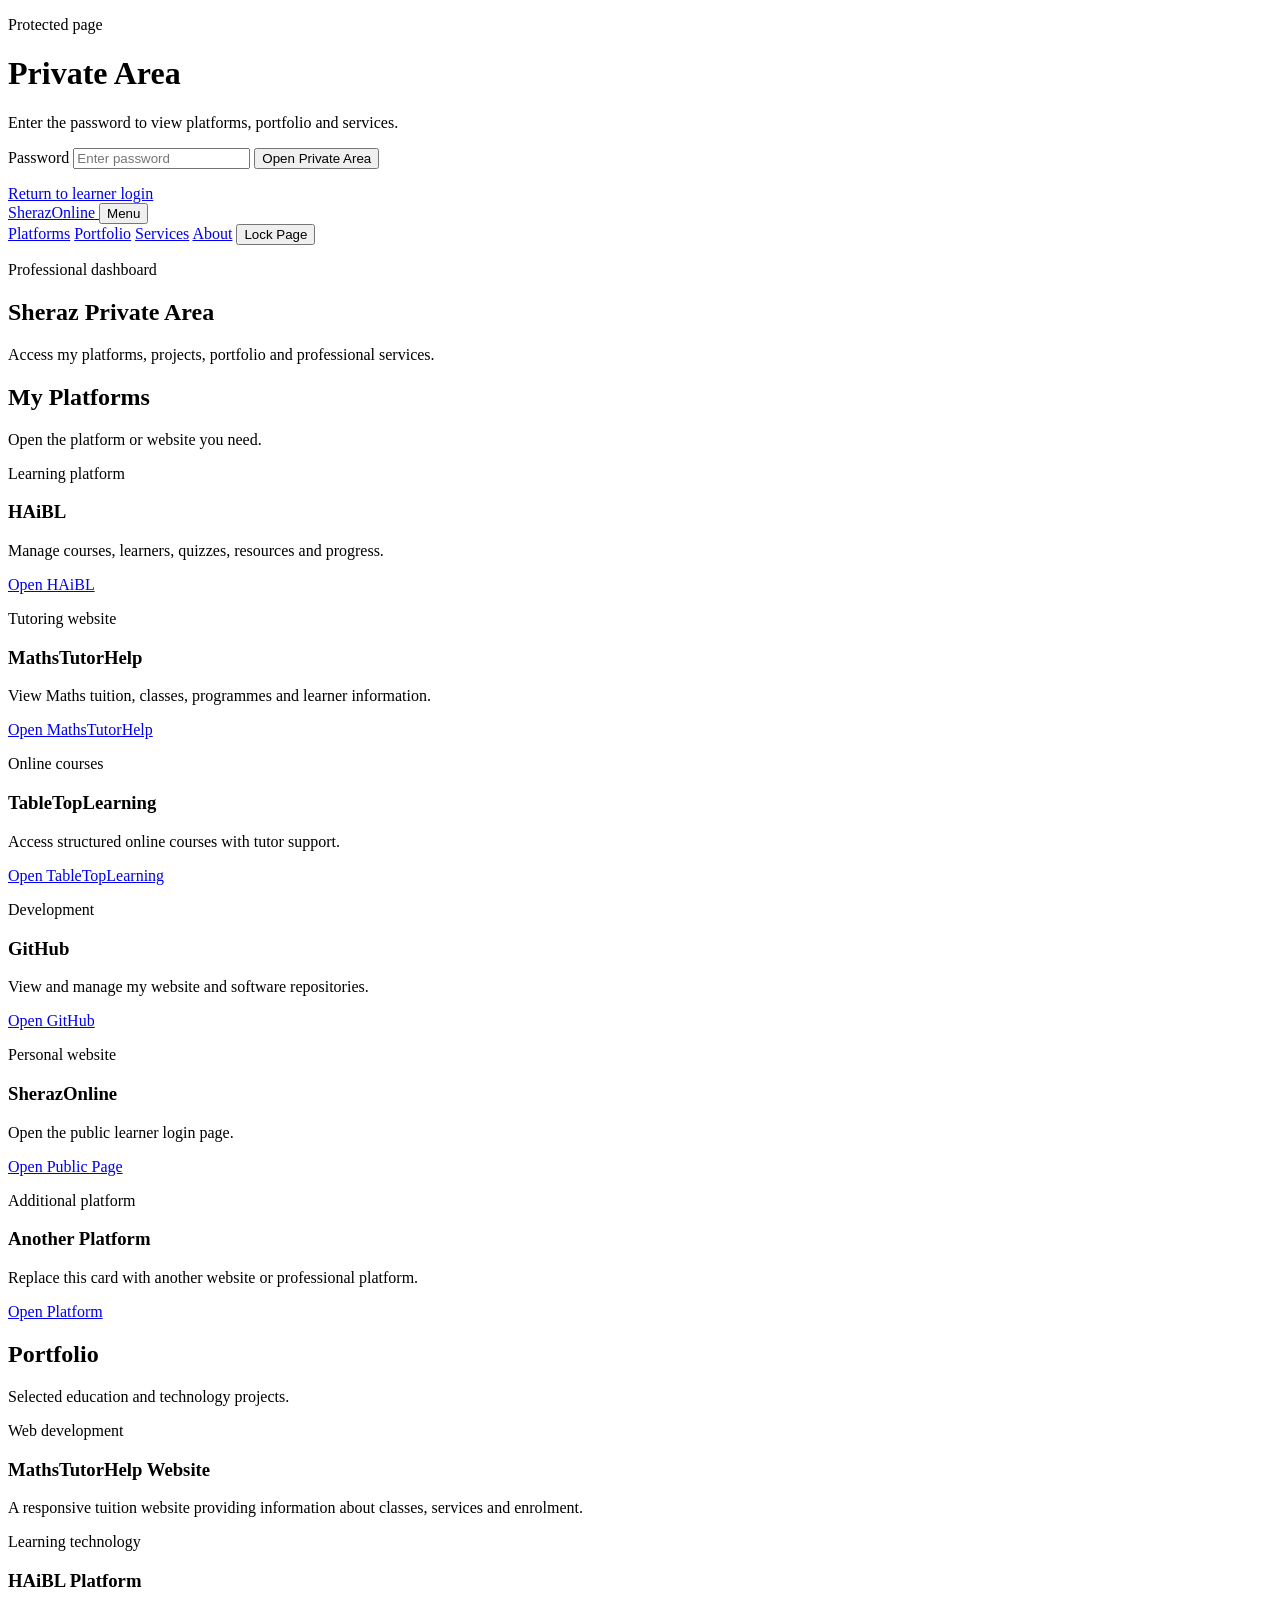
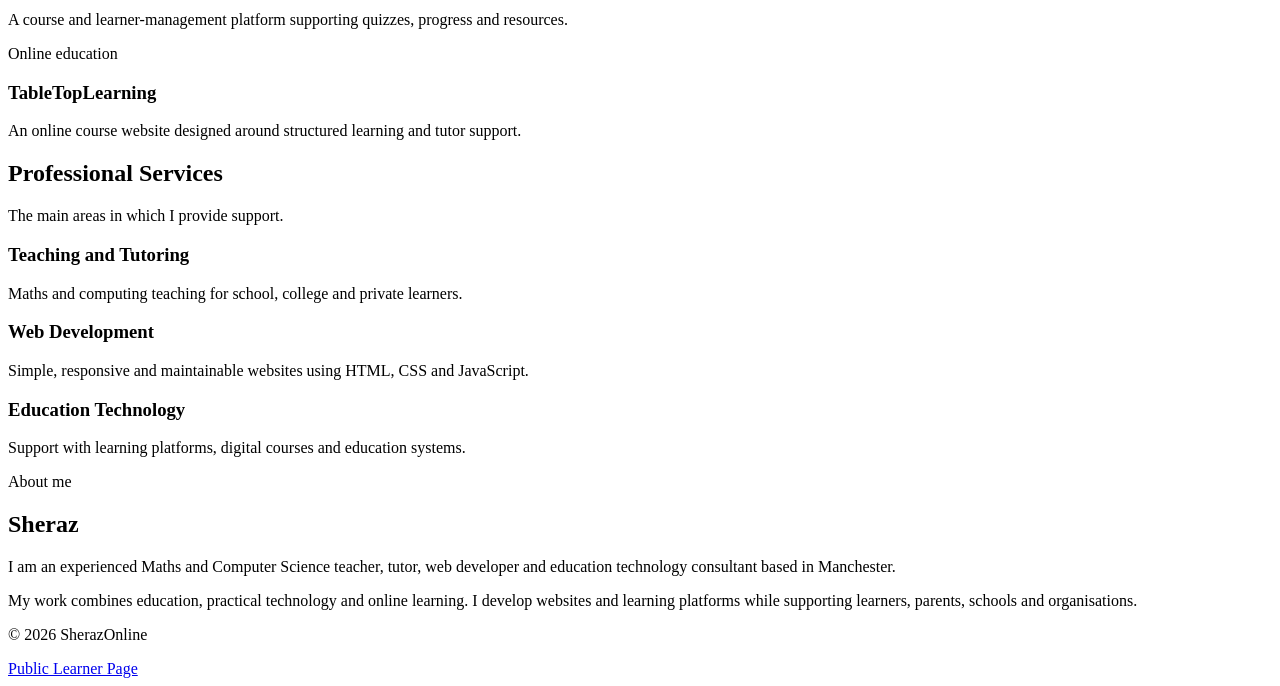
==== private.html @ 9cea423e "Create private.html" ====
<!DOCTYPE html>
<html lang="en-GB">
<head>
    <!-- Sets the character format -->
    <meta charset="UTF-8">

    <!-- Makes the page responsive -->
    <meta name="viewport" content="width=device-width, initial-scale=1.0">

    <!-- Prevents search engines from listing this page -->
    <meta name="robots" content="noindex, nofollow">

    <!-- Browser tab title -->
    <title>Private Area | SherazOnline</title>

    <!-- Connects this page to the shared CSS file -->
    <link rel="stylesheet" href="css/style.css">

    <!-- Loads the password JavaScript -->
    <script src="js/main.js" defer></script>
</head>

<body class="private-page">

    <!-- Password screen shown before access is granted -->
    <main id="password-screen" class="password-screen">

        <div class="password-box">

            <p class="small-heading">Protected page</p>

            <h1>Private Area</h1>

            <p>
                Enter the password to view platforms, portfolio and services.
            </p>

            <!-- Password input -->
            <label for="password">Password</label>

            <input
                id="password"
                type="password"
                placeholder="Enter password"
                autocomplete="current-password"
            >

            <!-- Password submit button -->
            <button id="login-button" class="button full-button" type="button">
                Open Private Area
            </button>

            <!-- Error messages appear here -->
            <p id="password-message" class="error-message" aria-live="polite"></p>

            <!-- Returns to the public learner page -->
            <a class="text-link" href="index.html">
                Return to learner login
            </a>

        </div>

    </main>

    <!-- Private content hidden until password is correct -->
    <div id="private-content" class="private-content">

        <!-- Private page header -->
        <header class="site-header">
            <div class="container header-content">

                <a class="logo" href="private.html">
                    SherazOnline
                </a>

                <!-- Mobile navigation button -->
                <button
                    class="menu-button"
                    type="button"
                    aria-expanded="false"
                    aria-controls="private-menu"
                >
                    Menu
                </button>

                <!-- Private page navigation -->
                <nav
                    id="private-menu"
                    class="main-menu"
                    aria-label="Private navigation"
                >
                    <a href="#platforms">Platforms</a>
                    <a href="#portfolio">Portfolio</a>
                    <a href="#services">Services</a>
                    <a href="#about">About</a>

                    <!-- Locks the page again -->
                    <button
                        id="logout-button"
                        class="nav-button"
                        type="button"
                    >
                        Lock Page
                    </button>
                </nav>

            </div>
        </header>

        <main>

            <!-- Private page introduction -->
            <section class="hero private-hero">
                <div class="container">
                    <p class="small-heading">Professional dashboard</p>

                    <h1>Sheraz Private Area</h1>

                    <p class="hero-text">
                        Access my platforms, projects, portfolio and
                        professional services.
                    </p>
                </div>
            </section>

            <!-- Platform login cards -->
            <section id="platforms" class="section">
                <div class="container">

                    <div class="section-heading">
                        <h2>My Platforms</h2>

                        <p>
                            Open the platform or website you need.
                        </p>
                    </div>

                    <div class="card-grid">

                        <!-- HAiBL card -->
                        <article class="card">
                            <p class="card-label">Learning platform</p>

                            <h3>HAiBL</h3>

                            <p>
                                Manage courses, learners, quizzes, resources
                                and progress.
                            </p>

                            <a
                                class="button"
                                href="https://hai-bl.com"
                                target="_blank"
                                rel="noopener noreferrer"
                            >
                                Open HAiBL
                            </a>
                        </article>

                        <!-- MathsTutorHelp card -->
                        <article class="card">
                            <p class="card-label">Tutoring website</p>

                            <h3>MathsTutorHelp</h3>

                            <p>
                                View Maths tuition, classes, programmes and
                                learner information.
                            </p>

                            <a
                                class="button"
                                href="https://mathstutorhelp.com"
                                target="_blank"
                                rel="noopener noreferrer"
                            >
                                Open MathsTutorHelp
                            </a>
                        </article>

                        <!-- TableTopLearning card -->
                        <article class="card">
                            <p class="card-label">Online courses</p>

                            <h3>TableTopLearning</h3>

                            <p>
                                Access structured online courses with tutor
                                support.
                            </p>

                            <!-- Replace this with the final website link -->
                            <a
                                class="button"
                                href="#"
                            >
                                Open TableTopLearning
                            </a>
                        </article>

                        <!-- GitHub card -->
                        <article class="card">
                            <p class="card-label">Development</p>

                            <h3>GitHub</h3>

                            <p>
                                View and manage my website and software
                                repositories.
                            </p>

                            <a
                                class="button"
                                href="https://github.com/zaktec"
                                target="_blank"
                                rel="noopener noreferrer"
                            >
                                Open GitHub
                            </a>
                        </article>

                        <!-- SherazOnline card -->
                        <article class="card">
                            <p class="card-label">Personal website</p>

                            <h3>SherazOnline</h3>

                            <p>
                                Open the public learner login page.
                            </p>

                            <a class="button" href="index.html">
                                Open Public Page
                            </a>
                        </article>

                        <!-- Add another platform card here -->
                        <article class="card">
                            <p class="card-label">Additional platform</p>

                            <h3>Another Platform</h3>

                            <p>
                                Replace this card with another website or
                                professional platform.
                            </p>

                            <a class="button" href="#">
                                Open Platform
                            </a>
                        </article>

                    </div>
                </div>
            </section>

            <!-- Portfolio section -->
            <section id="portfolio" class="section alternate-section">
                <div class="container">

                    <div class="section-heading">
                        <h2>Portfolio</h2>

                        <p>
                            Selected education and technology projects.
                        </p>
                    </div>

                    <div class="card-grid">

                        <!-- Portfolio project one -->
                        <article class="card">
                            <p class="card-label">Web development</p>

                            <h3>MathsTutorHelp Website</h3>

                            <p>
                                A responsive tuition website providing
                                information about classes, services and
                                enrolment.
                            </p>
                        </article>

                        <!-- Portfolio project two -->
                        <article class="card">
                            <p class="card-label">Learning technology</p>

                            <h3>HAiBL Platform</h3>

                            <p>
                                A course and learner-management platform
                                supporting quizzes, progress and resources.
                            </p>
                        </article>

                        <!-- Portfolio project three -->
                        <article class="card">
                            <p class="card-label">Online education</p>

                            <h3>TableTopLearning</h3>

                            <p>
                                An online course website designed around
                                structured learning and tutor support.
                            </p>
                        </article>

                    </div>
                </div>
            </section>

            <!-- Services section -->
            <section id="services" class="section">
                <div class="container">

                    <div class="section-heading">
                        <h2>Professional Services</h2>

                        <p>
                            The main areas in which I provide support.
                        </p>
                    </div>

                    <div class="card-grid">

                        <!-- Teaching service -->
                        <article class="card">
                            <h3>Teaching and Tutoring</h3>

                            <p>
                                Maths and computing teaching for school,
                                college and private learners.
                            </p>
                        </article>

                        <!-- Development service -->
                        <article class="card">
                            <h3>Web Development</h3>

                            <p>
                                Simple, responsive and maintainable websites
                                using HTML, CSS and JavaScript.
                            </p>
                        </article>

                        <!-- Consultancy service -->
                        <article class="card">
                            <h3>Education Technology</h3>

                            <p>
                                Support with learning platforms, digital
                                courses and education systems.
                            </p>
                        </article>

                    </div>
                </div>
            </section>

            <!-- About section at the bottom -->
            <section id="about" class="section alternate-section">
                <div class="container narrow-container centre-text">

                    <p class="small-heading">About me</p>

                    <h2>Sheraz</h2>

                    <p>
                        I am an experienced Maths and Computer Science teacher,
                        tutor, web developer and education technology
                        consultant based in Manchester.
                    </p>

                    <p>
                        My work combines education, practical technology and
                        online learning. I develop websites and learning
                        platforms while supporting learners, parents, schools
                        and organisations.
                    </p>

                </div>
            </section>

        </main>

        <!-- Private page footer -->
        <footer class="site-footer">
            <div class="container footer-content">
                <p>&copy; 2026 SherazOnline</p>

                <a href="index.html">Public Learner Page</a>
            </div>
        </footer>

    </div>

</body>
</html>
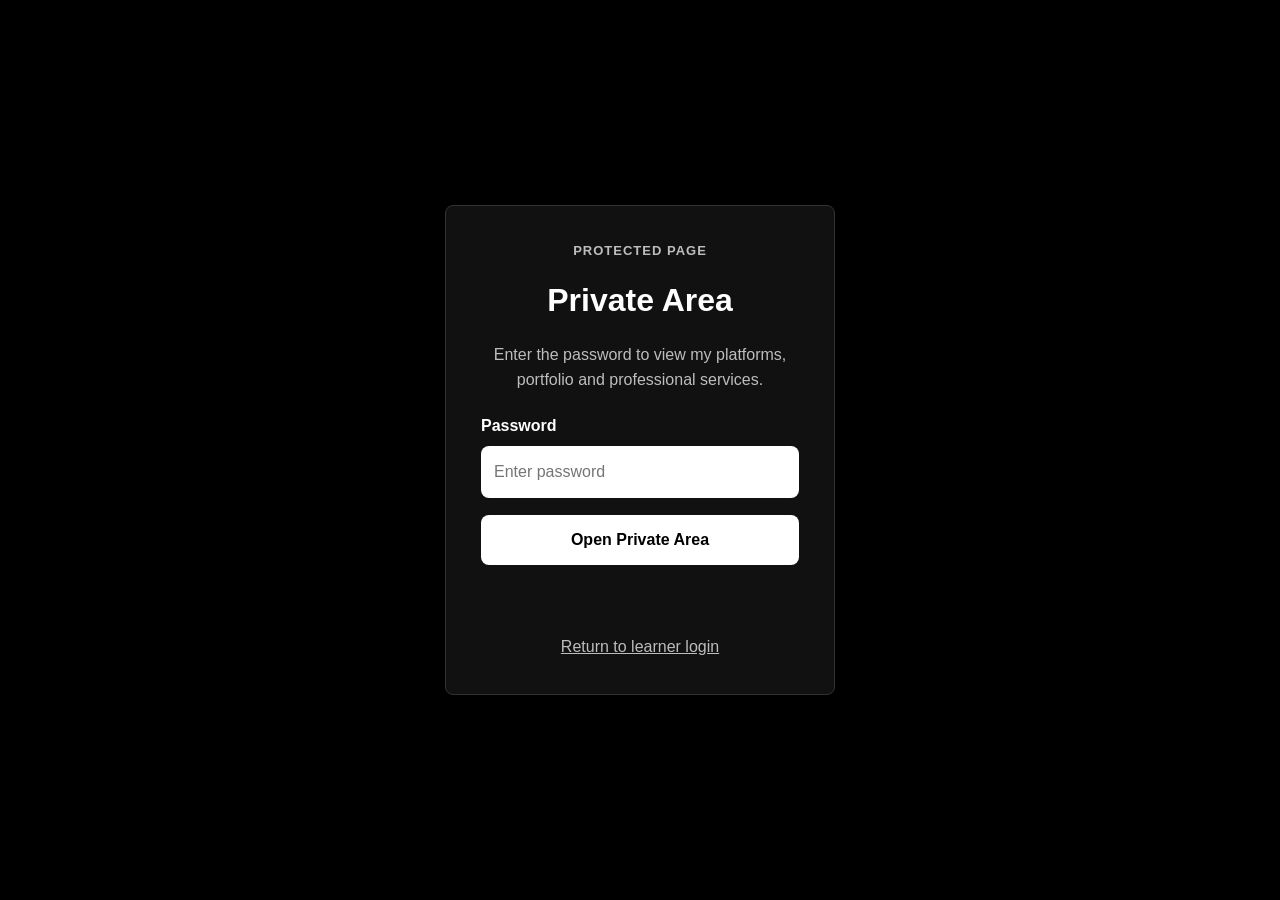
==== commit 89850f31: "Update private.html" ====
--- a/private.html
+++ b/private.html
@@ -1,43 +1,51 @@
 <!DOCTYPE html>
 <html lang="en-GB">
+
 <head>
-    <!-- Sets the character format -->
+    <!-- Sets the character format used by the page -->
     <meta charset="UTF-8">
 
-    <!-- Makes the page responsive -->
+    <!-- Makes the page responsive on phones and tablets -->
     <meta name="viewport" content="width=device-width, initial-scale=1.0">
 
-    <!-- Prevents search engines from listing this page -->
+    <!-- Asks search engines not to show this private page -->
     <meta name="robots" content="noindex, nofollow">
 
     <!-- Browser tab title -->
     <title>Private Area | SherazOnline</title>
 
     <!-- Connects this page to the shared CSS file -->
-    <link rel="stylesheet" href="css/style.css">
-
-    <!-- Loads the password JavaScript -->
-    <script src="js/main.js" defer></script>
+    <link rel="stylesheet" href="./css/style.css">
+
+    <!-- Loads the password and mobile-menu JavaScript -->
+    <script src="./js/main.js" defer></script>
 </head>
 
 <body class="private-page">
 
-    <!-- Password screen shown before access is granted -->
+    <!-- ==================================================
+         PASSWORD SCREEN
+         This appears before the private content is opened.
+         ================================================== -->
+
     <main id="password-screen" class="password-screen">
 
         <div class="password-box">
 
+            <!-- Small heading above the main title -->
             <p class="small-heading">Protected page</p>
 
             <h1>Private Area</h1>
 
             <p>
-                Enter the password to view platforms, portfolio and services.
+                Enter the password to view my platforms,
+                portfolio and professional services.
             </p>
 
+            <!-- Label connected to the password field -->
+            <label for="password">Password</label>
+
             <!-- Password input -->
-            <label for="password">Password</label>
-
             <input
                 id="password"
                 type="password"
@@ -45,13 +53,21 @@
                 autocomplete="current-password"
             >
 
-            <!-- Password submit button -->
-            <button id="login-button" class="button full-button" type="button">
+            <!-- Runs the password check from main.js -->
+            <button
+                id="login-button"
+                class="button full-button"
+                type="button"
+            >
                 Open Private Area
             </button>
 
-            <!-- Error messages appear here -->
-            <p id="password-message" class="error-message" aria-live="polite"></p>
+            <!-- Password error messages appear here -->
+            <p
+                id="password-message"
+                class="error-message"
+                aria-live="polite"
+            ></p>
 
             <!-- Returns to the public learner page -->
             <a class="text-link" href="index.html">
@@ -62,13 +78,20 @@
 
     </main>
 
-    <!-- Private content hidden until password is correct -->
+
+    <!-- ==================================================
+         PRIVATE CONTENT
+         JavaScript reveals this after the correct password.
+         ================================================== -->
+
     <div id="private-content" class="private-content">
 
-        <!-- Private page header -->
+        <!-- Website header -->
         <header class="site-header">
+
             <div class="container header-content">
 
+                <!-- Website name -->
                 <a class="logo" href="private.html">
                     SherazOnline
                 </a>
@@ -83,18 +106,22 @@
                     Menu
                 </button>
 
-                <!-- Private page navigation -->
+                <!-- Private-page navigation -->
                 <nav
                     id="private-menu"
                     class="main-menu"
                     aria-label="Private navigation"
                 >
+                    <!-- Goes back to the public homepage -->
+                    <a href="index.html">Home</a>
+
+                    <!-- Moves to sections on this page -->
                     <a href="#platforms">Platforms</a>
                     <a href="#portfolio">Portfolio</a>
                     <a href="#services">Services</a>
                     <a href="#about">About</a>
 
-                    <!-- Locks the page again -->
+                    <!-- Locks the private page again -->
                     <button
                         id="logout-button"
                         class="nav-button"
@@ -105,47 +132,434 @@
                 </nav>
 
             </div>
+
         </header>
 
+
         <main>
 
-            <!-- Private page introduction -->
+            <!-- ==================================================
+                 PAGE INTRODUCTION
+                 ================================================== -->
+
             <section class="hero private-hero">
+
                 <div class="container">
-                    <p class="small-heading">Professional dashboard</p>
+
+                    <p class="small-heading">
+                        Professional dashboard
+                    </p>
 
                     <h1>Sheraz Private Area</h1>
 
                     <p class="hero-text">
-                        Access my platforms, projects, portfolio and
-                        professional services.
+                        Access my platforms, websites, portfolio
+                        and professional services.
                     </p>
+
                 </div>
+
             </section>
 
-            <!-- Platform login cards -->
+
+            <!-- ==================================================
+                 PLATFORM CARDS
+                 Every card has a login button and website button.
+                 ================================================== -->
+
             <section id="platforms" class="section">
+
                 <div class="container">
 
                     <div class="section-heading">
+
                         <h2>My Platforms</h2>
 
                         <p>
-                            Open the platform or website you need.
+                            Select Login to access an account or
+                            Website to open the public website.
                         </p>
+
                     </div>
 
+
                     <div class="card-grid">
 
-                        <!-- HAiBL card -->
-                        <article class="card">
-                            <p class="card-label">Learning platform</p>
+                        <!-- ==============================
+                             HAiBL PLATFORM
+                             ============================== -->
+
+                        <article class="card">
+
+                            <p class="card-label">
+                                Learning platform
+                            </p>
 
                             <h3>HAiBL</h3>
 
                             <p>
-                                Manage courses, learners, quizzes, resources
-                                and progress.
+                                Courses, learner accounts, quizzes,
+                                resources and progress management.
+                            </p>
+
+                            <div class="card-actions">
+
+                                <!-- Opens the HAiBL login page -->
+                                <a
+                                    class="button"
+                                    href="https://hai-bl.com/login"
+                                    target="_blank"
+                                    rel="noopener noreferrer"
+                                >
+                                    Login
+                                </a>
+
+                                <!-- Opens the public HAiBL website -->
+                                <a
+                                    class="button button-secondary"
+                                    href="https://hai-bl.com"
+                                    target="_blank"
+                                    rel="noopener noreferrer"
+                                >
+                                    Website
+                                </a>
+
+                            </div>
+
+                        </article>
+
+
+                        <!-- ==============================
+                             MATHSTUTORHELP PLATFORM
+                             ============================== -->
+
+                        <article class="card">
+
+                            <p class="card-label">
+                                Maths tuition
+                            </p>
+
+                            <h3>MathsTutorHelp</h3>
+
+                            <p>
+                                Maths tuition, group classes,
+                                revision programmes and learner support.
+                            </p>
+
+                            <div class="card-actions">
+
+                                <!-- Learners log in through HAiBL -->
+                                <a
+                                    class="button"
+                                    href="https://hai-bl.com/login"
+                                    target="_blank"
+                                    rel="noopener noreferrer"
+                                >
+                                    Login
+                                </a>
+
+                                <!-- Opens MathsTutorHelp -->
+                                <a
+                                    class="button button-secondary"
+                                    href="https://mathstutorhelp.com"
+                                    target="_blank"
+                                    rel="noopener noreferrer"
+                                >
+                                    Website
+                                </a>
+
+                            </div>
+
+                        </article>
+
+
+                        <!-- ==============================
+                             TABLETOPLEARNING PLATFORM
+                             ============================== -->
+
+                        <article class="card">
+
+                            <p class="card-label">
+                                Online courses
+                            </p>
+
+                            <h3>TableTopLearning</h3>
+
+                            <p>
+                                Structured online courses with
+                                practical tutor support.
+                            </p>
+
+                            <div class="card-actions">
+
+                                <!-- Change this when its final login URL is known -->
+                                <a
+                                    class="button"
+                                    href="https://hai-bl.com/login"
+                                    target="_blank"
+                                    rel="noopener noreferrer"
+                                >
+                                    Login
+                                </a>
+
+                                <!-- Change this if the final domain is different -->
+                                <a
+                                    class="button button-secondary"
+                                    href="https://tabletoplearning.com"
+                                    target="_blank"
+                                    rel="noopener noreferrer"
+                                >
+                                    Website
+                                </a>
+
+                            </div>
+
+                        </article>
+
+
+                        <!-- ==============================
+                             ZAKTEC SOLUTIONS PLATFORM
+                             ============================== -->
+
+                        <article class="card">
+
+                            <p class="card-label">
+                                Technology services
+                            </p>
+
+                            <h3>Zaktec Solutions</h3>
+
+                            <p>
+                                Web development, digital solutions
+                                and technology consultancy.
+                            </p>
+
+                            <div class="card-actions">
+
+                                <!-- Change this if the login address is different -->
+                                <a
+                                    class="button"
+                                    href="https://www.zaktecsolutions.com/login"
+                                    target="_blank"
+                                    rel="noopener noreferrer"
+                                >
+                                    Login
+                                </a>
+
+                                <!-- Opens the Zaktec Solutions website -->
+                                <a
+                                    class="button button-secondary"
+                                    href="https://www.zaktecsolutions.com"
+                                    target="_blank"
+                                    rel="noopener noreferrer"
+                                >
+                                    Website
+                                </a>
+
+                            </div>
+
+                        </article>
+
+
+                        <!-- ==============================
+                             CONNECTMUSLIM PLATFORM
+                             ============================== -->
+
+                        <article class="card">
+
+                            <p class="card-label">
+                                Community platform
+                            </p>
+
+                            <h3>ConnectMuslim</h3>
+
+                            <p>
+                                A community platform for groups,
+                                events, discussions and local connections.
+                            </p>
+
+                            <div class="card-actions">
+
+                                <!-- Change this if the login address is different -->
+                                <a
+                                    class="button"
+                                    href="https://connectmuslim.com/login"
+                                    target="_blank"
+                                    rel="noopener noreferrer"
+                                >
+                                    Login
+                                </a>
+
+                                <!-- Opens the public ConnectMuslim website -->
+                                <a
+                                    class="button button-secondary"
+                                    href="https://connectmuslim.com"
+                                    target="_blank"
+                                    rel="noopener noreferrer"
+                                >
+                                    Website
+                                </a>
+
+                            </div>
+
+                        </article>
+
+
+                        <!-- ==============================
+                             GITHUB PLATFORM
+                             ============================== -->
+
+                        <article class="card">
+
+                            <p class="card-label">
+                                Development
+                            </p>
+
+                            <h3>GitHub</h3>
+
+                            <p>
+                                Source code and repositories for
+                                websites and software projects.
+                            </p>
+
+                            <div class="card-actions">
+
+                                <!-- Opens the GitHub login page -->
+                                <a
+                                    class="button"
+                                    href="https://github.com/login"
+                                    target="_blank"
+                                    rel="noopener noreferrer"
+                                >
+                                    Login
+                                </a>
+
+                                <!-- Opens your GitHub profile -->
+                                <a
+                                    class="button button-secondary"
+                                    href="https://github.com/zaktec"
+                                    target="_blank"
+                                    rel="noopener noreferrer"
+                                >
+                                    Profile
+                                </a>
+
+                            </div>
+
+                        </article>
+
+
+                        <!-- ==============================
+                             SHERAZONLINE PLATFORM
+                             ============================== -->
+
+                        <article class="card">
+
+                            <p class="card-label">
+                                Personal website
+                            </p>
+
+                            <h3>SherazOnline</h3>
+
+                            <p>
+                                My central website for learner access
+                                and professional information.
+                            </p>
+
+                            <div class="card-actions">
+
+                                <!-- Opens this protected page -->
+                                <a
+                                    class="button"
+                                    href="private.html"
+                                >
+                                    Private Area
+                                </a>
+
+                                <!-- Returns to the public homepage -->
+                                <a
+                                    class="button button-secondary"
+                                    href="index.html"
+                                >
+                                    Website
+                                </a>
+
+                            </div>
+
+                        </article>
+
+                    </div>
+
+                </div>
+
+            </section>
+
+
+            <!-- ==================================================
+                 PORTFOLIO SECTION
+                 ================================================== -->
+
+            <section
+                id="portfolio"
+                class="section alternate-section"
+            >
+
+                <div class="container">
+
+                    <div class="section-heading">
+
+                        <h2>Portfolio</h2>
+
+                        <p>
+                            Selected education, technology and
+                            community projects.
+                        </p>
+
+                    </div>
+
+
+                    <div class="card-grid">
+
+                        <!-- MathsTutorHelp portfolio project -->
+                        <article class="card">
+
+                            <p class="card-label">
+                                Education website
+                            </p>
+
+                            <h3>MathsTutorHelp</h3>
+
+                            <p>
+                                A responsive tuition website providing
+                                information about classes, services,
+                                enrolment and learner support.
+                            </p>
+
+                            <a
+                                class="button"
+                                href="https://mathstutorhelp.com"
+                                target="_blank"
+                                rel="noopener noreferrer"
+                            >
+                                View Project
+                            </a>
+
+                        </article>
+
+
+                        <!-- HAiBL portfolio project -->
+                        <article class="card">
+
+                            <p class="card-label">
+                                Learning technology
+                            </p>
+
+                            <h3>HAiBL</h3>
+
+                            <p>
+                                A course and learner-management platform
+                                supporting resources, quizzes, progress
+                                and account management.
                             </p>
 
                             <a
@@ -154,246 +568,252 @@
                                 target="_blank"
                                 rel="noopener noreferrer"
                             >
-                                Open HAiBL
+                                View Project
                             </a>
-                        </article>
-
-                        <!-- MathsTutorHelp card -->
-                        <article class="card">
-                            <p class="card-label">Tutoring website</p>
-
-                            <h3>MathsTutorHelp</h3>
-
-                            <p>
-                                View Maths tuition, classes, programmes and
-                                learner information.
+
+                        </article>
+
+
+                        <!-- TableTopLearning portfolio project -->
+                        <article class="card">
+
+                            <p class="card-label">
+                                Online education
+                            </p>
+
+                            <h3>TableTopLearning</h3>
+
+                            <p>
+                                An online course website built around
+                                structured learning and tutor support.
                             </p>
 
                             <a
                                 class="button"
-                                href="https://mathstutorhelp.com"
+                                href="https://tabletoplearning.com"
                                 target="_blank"
                                 rel="noopener noreferrer"
                             >
-                                Open MathsTutorHelp
+                                View Project
                             </a>
-                        </article>
-
-                        <!-- TableTopLearning card -->
-                        <article class="card">
-                            <p class="card-label">Online courses</p>
-
-                            <h3>TableTopLearning</h3>
-
-                            <p>
-                                Access structured online courses with tutor
-                                support.
-                            </p>
-
-                            <!-- Replace this with the final website link -->
+
+                        </article>
+
+
+                        <!-- Zaktec Solutions portfolio project -->
+                        <article class="card">
+
+                            <p class="card-label">
+                                Technology business
+                            </p>
+
+                            <h3>Zaktec Solutions</h3>
+
+                            <p>
+                                A professional technology website for
+                                development, digital systems and consultancy.
+                            </p>
+
                             <a
                                 class="button"
-                                href="#"
-                            >
-                                Open TableTopLearning
-                            </a>
-                        </article>
-
-                        <!-- GitHub card -->
-                        <article class="card">
-                            <p class="card-label">Development</p>
-
-                            <h3>GitHub</h3>
-
-                            <p>
-                                View and manage my website and software
-                                repositories.
-                            </p>
-
-                            <a
-                                class="button"
-                                href="https://github.com/zaktec"
+                                href="https://www.zaktecsolutions.com"
                                 target="_blank"
                                 rel="noopener noreferrer"
                             >
-                                Open GitHub
+                                View Project
                             </a>
-                        </article>
-
-                        <!-- SherazOnline card -->
-                        <article class="card">
-                            <p class="card-label">Personal website</p>
-
-                            <h3>SherazOnline</h3>
-
-                            <p>
-                                Open the public learner login page.
-                            </p>
-
-                            <a class="button" href="index.html">
-                                Open Public Page
+
+                        </article>
+
+
+                        <!-- ConnectMuslim portfolio project -->
+                        <article class="card">
+
+                            <p class="card-label">
+                                Community technology
+                            </p>
+
+                            <h3>ConnectMuslim</h3>
+
+                            <p>
+                                A digital community platform designed
+                                to support meaningful local connections,
+                                groups and events.
+                            </p>
+
+                            <a
+                                class="button"
+                                href="https://connectmuslim.com"
+                                target="_blank"
+                                rel="noopener noreferrer"
+                            >
+                                View Project
                             </a>
-                        </article>
-
-                        <!-- Add another platform card here -->
-                        <article class="card">
-                            <p class="card-label">Additional platform</p>
-
-                            <h3>Another Platform</h3>
-
-                            <p>
-                                Replace this card with another website or
-                                professional platform.
-                            </p>
-
-                            <a class="button" href="#">
-                                Open Platform
-                            </a>
+
                         </article>
 
                     </div>
+
                 </div>
+
             </section>
 
-            <!-- Portfolio section -->
-            <section id="portfolio" class="section alternate-section">
+
+            <!-- ==================================================
+                 PROFESSIONAL SERVICES
+                 ================================================== -->
+
+            <section id="services" class="section">
+
                 <div class="container">
 
                     <div class="section-heading">
-                        <h2>Portfolio</h2>
+
+                        <h2>Professional Services</h2>
 
                         <p>
-                            Selected education and technology projects.
+                            Education and technology support for
+                            learners, organisations and businesses.
                         </p>
+
                     </div>
 
+
                     <div class="card-grid">
 
-                        <!-- Portfolio project one -->
-                        <article class="card">
-                            <p class="card-label">Web development</p>
-
-                            <h3>MathsTutorHelp Website</h3>
-
-                            <p>
-                                A responsive tuition website providing
-                                information about classes, services and
-                                enrolment.
-                            </p>
-                        </article>
-
-                        <!-- Portfolio project two -->
-                        <article class="card">
-                            <p class="card-label">Learning technology</p>
-
-                            <h3>HAiBL Platform</h3>
-
-                            <p>
-                                A course and learner-management platform
-                                supporting quizzes, progress and resources.
-                            </p>
-                        </article>
-
-                        <!-- Portfolio project three -->
-                        <article class="card">
-                            <p class="card-label">Online education</p>
-
-                            <h3>TableTopLearning</h3>
-
-                            <p>
-                                An online course website designed around
-                                structured learning and tutor support.
-                            </p>
+                        <!-- Service one -->
+                        <article class="card">
+
+                            <p class="card-label">
+                                Education
+                            </p>
+
+                            <h3>Maths and Computing Education</h3>
+
+                            <p>
+                                Teaching, tutoring and course support
+                                for Maths, Computing and digital subjects.
+                            </p>
+
+                        </article>
+
+
+                        <!-- Service two -->
+                        <article class="card">
+
+                            <p class="card-label">
+                                Development
+                            </p>
+
+                            <h3>Web Development</h3>
+
+                            <p>
+                                Simple, responsive and maintainable
+                                websites using HTML, CSS and JavaScript.
+                            </p>
+
+                        </article>
+
+
+                        <!-- Service three -->
+                        <article class="card">
+
+                            <p class="card-label">
+                                Consultancy
+                            </p>
+
+                            <h3>Education Technology Consultancy</h3>
+
+                            <p>
+                                Practical support with learning platforms,
+                                online courses, digital systems and
+                                technology planning.
+                            </p>
+
                         </article>
 
                     </div>
+
                 </div>
+
             </section>
 
-            <!-- Services section -->
-            <section id="services" class="section">
-                <div class="container">
-
-                    <div class="section-heading">
-                        <h2>Professional Services</h2>
-
-                        <p>
-                            The main areas in which I provide support.
-                        </p>
-                    </div>
-
-                    <div class="card-grid">
-
-                        <!-- Teaching service -->
-                        <article class="card">
-                            <h3>Teaching and Tutoring</h3>
-
-                            <p>
-                                Maths and computing teaching for school,
-                                college and private learners.
-                            </p>
-                        </article>
-
-                        <!-- Development service -->
-                        <article class="card">
-                            <h3>Web Development</h3>
-
-                            <p>
-                                Simple, responsive and maintainable websites
-                                using HTML, CSS and JavaScript.
-                            </p>
-                        </article>
-
-                        <!-- Consultancy service -->
-                        <article class="card">
-                            <h3>Education Technology</h3>
-
-                            <p>
-                                Support with learning platforms, digital
-                                courses and education systems.
-                            </p>
-                        </article>
-
-                    </div>
-                </div>
-            </section>
-
-            <!-- About section at the bottom -->
-            <section id="about" class="section alternate-section">
+
+            <!-- ==================================================
+                 ABOUT SECTION
+                 Includes your LinkedIn profile.
+                 ================================================== -->
+
+            <section
+                id="about"
+                class="section alternate-section"
+            >
+
                 <div class="container narrow-container centre-text">
 
                     <p class="small-heading">About me</p>
 
-                    <h2>Sheraz</h2>
+                    <h2>Sheraz Cheema</h2>
 
                     <p>
-                        I am an experienced Maths and Computer Science teacher,
-                        tutor, web developer and education technology
+                        I am an experienced Maths and Computer Science
+                        educator, web developer and education technology
                         consultant based in Manchester.
                     </p>
 
                     <p>
-                        My work combines education, practical technology and
-                        online learning. I develop websites and learning
-                        platforms while supporting learners, parents, schools
-                        and organisations.
+                        My work combines education, practical technology
+                        and online learning. I develop websites and
+                        learning platforms while supporting learners,
+                        organisations and businesses.
                     </p>
 
+                    <!-- Opens your LinkedIn profile -->
+                    <a
+                        class="button"
+                        href="https://www.linkedin.com/in/sherazcheema1/"
+                        target="_blank"
+                        rel="noopener noreferrer"
+                    >
+                        View LinkedIn Profile
+                    </a>
+
+                    <!-- Returns to the public homepage -->
+                    <a
+                        class="button button-secondary"
+                        href="index.html"
+                    >
+                        Return to Home
+                    </a>
+
                 </div>
+
             </section>
 
         </main>
 
-        <!-- Private page footer -->
+
+        <!-- ==================================================
+             FOOTER
+             ================================================== -->
+
         <footer class="site-footer">
+
             <div class="container footer-content">
+
                 <p>&copy; 2026 SherazOnline</p>
 
-                <a href="index.html">Public Learner Page</a>
+                <!-- Returns to the public learner page -->
+                <a href="index.html">
+                    Public Learner Page
+                </a>
+
             </div>
+
         </footer>
 
     </div>
 
 </body>
+
 </html>
--- a/css/style.css
+++ b/css/style.css
@@ -0,0 +1,436 @@
+/* ==================================================
+   1. WEBSITE VARIABLES
+   These values control the main website appearance.
+   ================================================== */
+
+:root {
+    /* Main colours */
+    --background: #000000;
+    --surface: #111111;
+    --surface-light: #191919;
+    --text: #ffffff;
+    --text-muted: #bdbdbd;
+    --border: #333333;
+    --button-background: #ffffff;
+    --button-text: #000000;
+    --error: #ff8080;
+
+    /* Page sizing */
+    --container-width: 1050px;
+
+    /* Reusable styling */
+    --radius: 8px;
+    --spacing-section: 70px;
+}
+
+
+/* ==================================================
+   2. BASIC RESET
+   Removes inconsistent browser spacing.
+   ================================================== */
+
+*,
+*::before,
+*::after {
+    box-sizing: border-box;
+}
+
+html {
+    /* Smoothly scrolls to sections */
+    scroll-behavior: smooth;
+}
+
+body {
+    margin: 0;
+    background-color: var(--background);
+    color: var(--text);
+    font-family: Arial, Helvetica, sans-serif;
+    line-height: 1.6;
+}
+
+a {
+    color: inherit;
+}
+
+button,
+input {
+    font: inherit;
+}
+
+
+/* ==================================================
+   3. SHARED PAGE LAYOUT
+   ================================================== */
+
+/* Centres content and limits its width */
+.container {
+    width: min(90%, var(--container-width));
+    margin-inline: auto;
+}
+
+/* Used for narrower text sections */
+.narrow-container {
+    max-width: 750px;
+}
+
+/* Standard spacing for sections */
+.section {
+    padding-block: var(--spacing-section);
+}
+
+/* Gives selected sections a slightly lighter background */
+.alternate-section {
+    background-color: var(--surface);
+}
+
+/* Centres text */
+.centre-text {
+    text-align: center;
+}
+
+
+/* ==================================================
+   4. HEADER AND NAVIGATION
+   ================================================== */
+
+.site-header {
+    position: sticky;
+    top: 0;
+    z-index: 100;
+    background-color: var(--background);
+    border-bottom: 1px solid var(--border);
+}
+
+.header-content {
+    min-height: 75px;
+    display: flex;
+    align-items: center;
+    justify-content: space-between;
+    gap: 20px;
+}
+
+/* Website name */
+.logo {
+    font-size: 21px;
+    font-weight: bold;
+    text-decoration: none;
+}
+
+/* Desktop navigation */
+.main-menu {
+    display: flex;
+    align-items: center;
+    gap: 20px;
+}
+
+.main-menu a {
+    color: var(--text);
+    text-decoration: none;
+}
+
+.main-menu a:hover {
+    color: var(--text-muted);
+}
+
+/* Mobile menu button hidden on desktop */
+.menu-button {
+    display: none;
+    padding: 9px 14px;
+    background: transparent;
+    color: var(--text);
+    border: 1px solid var(--border);
+    border-radius: var(--radius);
+    cursor: pointer;
+}
+
+/* Button inside the private navigation */
+.nav-button {
+    padding: 9px 14px;
+    background-color: var(--button-background);
+    color: var(--button-text);
+    border: 0;
+    border-radius: var(--radius);
+    font-weight: bold;
+    cursor: pointer;
+}
+
+
+/* ==================================================
+   5. HERO SECTIONS
+   ================================================== */
+
+.hero {
+    padding: 100px 0 70px;
+    text-align: center;
+}
+
+.hero h1 {
+    max-width: 850px;
+    margin: 0 auto 15px;
+    font-size: clamp(36px, 7vw, 64px);
+    line-height: 1.1;
+}
+
+.hero-text {
+    max-width: 650px;
+    margin: auto;
+    color: var(--text-muted);
+    font-size: 18px;
+}
+
+/* Slightly smaller hero on private page */
+.private-hero {
+    padding-bottom: 50px;
+}
+
+/* Small text above major headings */
+.small-heading,
+.card-label {
+    margin-top: 0;
+    color: var(--text-muted);
+    font-size: 13px;
+    font-weight: bold;
+    letter-spacing: 1px;
+    text-transform: uppercase;
+}
+
+
+/* ==================================================
+   6. HEADINGS
+   ================================================== */
+
+.section-heading {
+    margin-bottom: 35px;
+    text-align: center;
+}
+
+.section-heading h2 {
+    margin: 0 0 10px;
+    font-size: clamp(28px, 5vw, 40px);
+}
+
+.section-heading p {
+    margin: 0;
+    color: var(--text-muted);
+}
+
+h2,
+h3 {
+    line-height: 1.2;
+}
+
+
+/* ==================================================
+   7. CARDS
+   ================================================== */
+
+.card-grid {
+    display: grid;
+    gap: 20px;
+}
+
+/* Used for the two public course cards */
+.two-columns {
+    max-width: 800px;
+    margin-inline: auto;
+}
+
+.card {
+    padding: 28px;
+    background-color: var(--surface);
+    border: 1px solid var(--border);
+    border-radius: var(--radius);
+}
+
+.alternate-section .card {
+    background-color: var(--surface-light);
+}
+
+.card h3 {
+    margin: 0 0 12px;
+    font-size: 23px;
+}
+
+.card p {
+    color: var(--text-muted);
+}
+
+
+/* ==================================================
+   8. BUTTONS AND LINKS
+   ================================================== */
+
+.button {
+    display: inline-block;
+    margin-top: 12px;
+    padding: 12px 20px;
+    background-color: var(--button-background);
+    color: var(--button-text);
+    border: 0;
+    border-radius: var(--radius);
+    font-weight: bold;
+    text-decoration: none;
+    cursor: pointer;
+}
+
+.button:hover,
+.nav-button:hover {
+    background-color: #dddddd;
+}
+
+/* Makes a button fill the password box width */
+.full-button {
+    width: 100%;
+}
+
+.text-link {
+    display: inline-block;
+    margin-top: 12px;
+    color: var(--text-muted);
+}
+
+
+/* ==================================================
+   9. PASSWORD SCREEN
+   ================================================== */
+
+/* Covers the full browser window */
+.password-screen {
+    min-height: 100vh;
+    display: flex;
+    align-items: center;
+    justify-content: center;
+    padding: 25px;
+}
+
+/* Password form card */
+.password-box {
+    width: 100%;
+    max-width: 390px;
+    padding: 35px;
+    background-color: var(--surface);
+    border: 1px solid var(--border);
+    border-radius: var(--radius);
+    text-align: center;
+}
+
+.password-box h1 {
+    margin: 0 0 10px;
+}
+
+.password-box p {
+    color: var(--text-muted);
+}
+
+/* Password label */
+.password-box label {
+    display: block;
+    margin-top: 20px;
+    text-align: left;
+    font-weight: bold;
+}
+
+/* Password field */
+.password-box input {
+    width: 100%;
+    margin: 8px 0 5px;
+    padding: 13px;
+    background-color: #ffffff;
+    color: #000000;
+    border: 0;
+    border-radius: var(--radius);
+}
+
+/* Space reserved for an error message */
+.error-message {
+    min-height: 25px;
+    color: var(--error) !important;
+}
+
+/* Private content is hidden before login */
+.private-content {
+    display: none;
+}
+
+
+/* ==================================================
+   10. FOOTER
+   ================================================== */
+
+.site-footer {
+    padding: 28px 0;
+    border-top: 1px solid var(--border);
+}
+
+.footer-content {
+    display: flex;
+    align-items: center;
+    justify-content: space-between;
+    gap: 20px;
+}
+
+.footer-content p {
+    margin: 0;
+    color: var(--text-muted);
+}
+
+.footer-content a {
+    color: var(--text-muted);
+}
+
+
+/* ==================================================
+   11. TABLET AND DESKTOP LAYOUT
+   ================================================== */
+
+@media (min-width: 700px) {
+    /* Three cards across on larger screens */
+    .card-grid {
+        grid-template-columns: repeat(3, 1fr);
+    }
+
+    /* Keeps public learner cards as two columns */
+    .two-columns {
+        grid-template-columns: repeat(2, 1fr);
+    }
+}
+
+
+/* ==================================================
+   12. MOBILE LAYOUT
+   ================================================== */
+
+@media (max-width: 699px) {
+    /* Displays the mobile menu button */
+    .menu-button {
+        display: block;
+    }
+
+    /* Hides navigation until JavaScript opens it */
+    .main-menu {
+        display: none;
+        position: absolute;
+        top: 75px;
+        right: 5%;
+        left: 5%;
+        padding: 20px;
+        background-color: var(--surface);
+        border: 1px solid var(--border);
+        border-radius: var(--radius);
+    }
+
+    /* JavaScript adds this class */
+    .main-menu.is-open {
+        display: grid;
+        gap: 15px;
+    }
+
+    .hero {
+        padding-top: 70px;
+    }
+
+    .footer-content {
+        flex-direction: column;
+        text-align: center;
+    }
+}
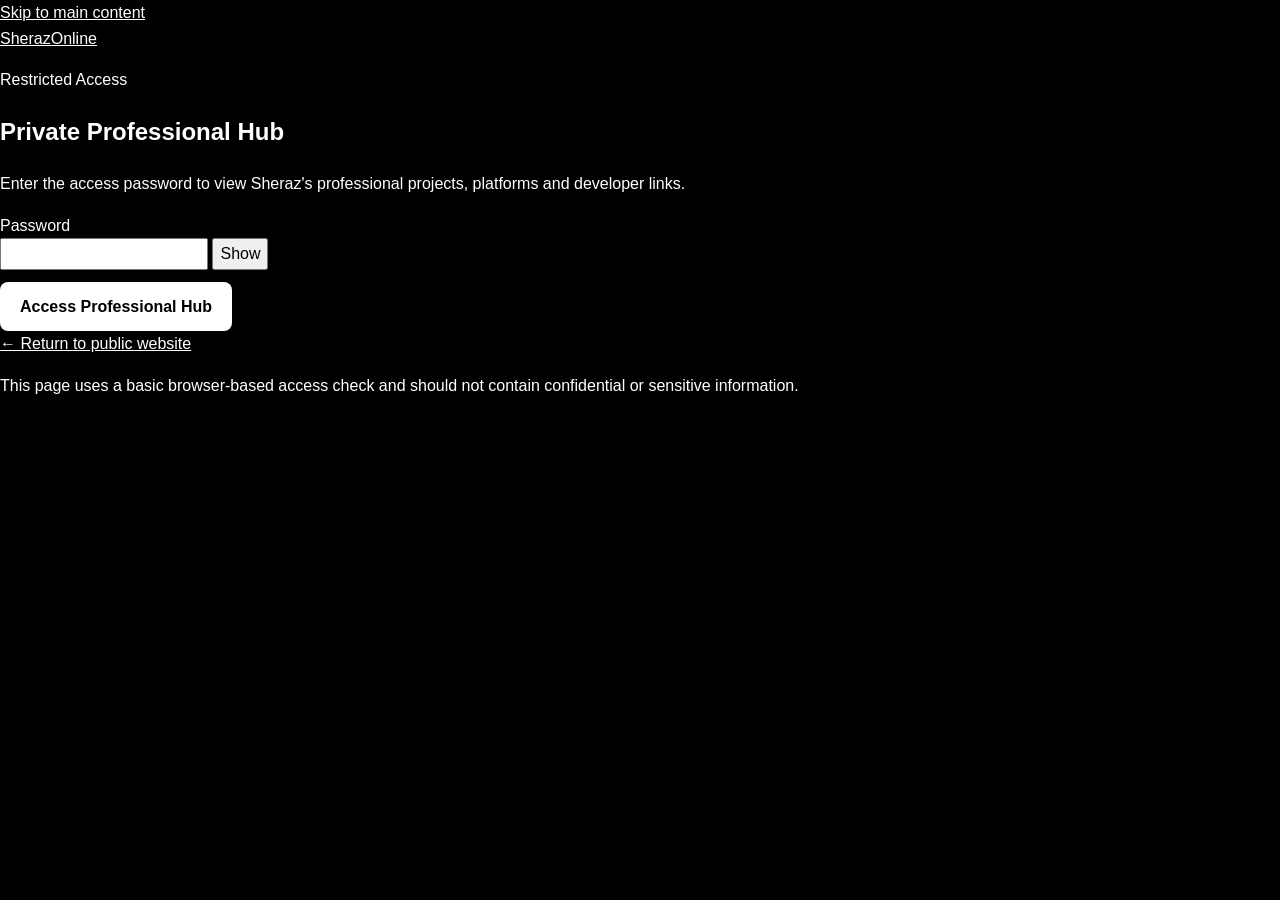
==== commit 08ab5f85: "Update private.html" ====
--- a/private.html
+++ b/private.html
@@ -1,819 +1,586 @@
 <!DOCTYPE html>
 <html lang="en-GB">
-
 <head>
-    <!-- Sets the character format used by the page -->
     <meta charset="UTF-8">
 
-    <!-- Makes the page responsive on phones and tablets -->
-    <meta name="viewport" content="width=device-width, initial-scale=1.0">
-
-    <!-- Asks search engines not to show this private page -->
-    <meta name="robots" content="noindex, nofollow">
-
-    <!-- Browser tab title -->
-    <title>Private Area | SherazOnline</title>
-
-    <!-- Connects this page to the shared CSS file -->
+    <meta
+        name="viewport"
+        content="width=device-width, initial-scale=1.0"
+    >
+
+    <meta
+        name="robots"
+        content="noindex, nofollow, noarchive"
+    >
+
+    <meta
+        name="description"
+        content="Private professional projects and platforms managed by Sheraz Cheema."
+    >
+
+    <title>Private Professional Hub | SherazOnline</title>
+
     <link rel="stylesheet" href="./css/style.css">
-
-    <!-- Loads the password and mobile-menu JavaScript -->
-    <script src="./js/main.js" defer></script>
+    <script src="./js/private.js" defer></script>
 </head>
 
 <body class="private-page">
 
-    <!-- ==================================================
-         PASSWORD SCREEN
-         This appears before the private content is opened.
-         ================================================== -->
-
-    <main id="password-screen" class="password-screen">
-
-        <div class="password-box">
-
-            <!-- Small heading above the main title -->
-            <p class="small-heading">Protected page</p>
-
-            <h1>Private Area</h1>
+    <a class="skip-link" href="#main-content">
+        Skip to main content
+    </a>
+
+    <!-- Password screen -->
+    <section
+        id="login-screen"
+        class="private-login"
+        aria-labelledby="login-title"
+    >
+        <div class="private-login-card">
+
+            <a class="private-brand" href="./index.html">
+                SherazOnline
+            </a>
+
+            <p class="eyebrow">Restricted Access</p>
+
+            <h1 id="login-title">
+                Private Professional Hub
+            </h1>
 
             <p>
-                Enter the password to view my platforms,
-                portfolio and professional services.
+                Enter the access password to view Sheraz's professional
+                projects, platforms and developer links.
             </p>
 
-            <!-- Label connected to the password field -->
-            <label for="password">Password</label>
-
-            <!-- Password input -->
-            <input
-                id="password"
-                type="password"
-                placeholder="Enter password"
-                autocomplete="current-password"
-            >
-
-            <!-- Runs the password check from main.js -->
-            <button
-                id="login-button"
-                class="button full-button"
-                type="button"
-            >
-                Open Private Area
-            </button>
-
-            <!-- Password error messages appear here -->
-            <p
-                id="password-message"
-                class="error-message"
-                aria-live="polite"
-            ></p>
-
-            <!-- Returns to the public learner page -->
-            <a class="text-link" href="index.html">
-                Return to learner login
+            <form id="password-form" class="password-form">
+
+                <div class="form-group">
+                    <label for="access-password">
+                        Password
+                    </label>
+
+                    <div class="password-field">
+                        <input
+                            id="access-password"
+                            name="password"
+                            type="password"
+                            autocomplete="current-password"
+                            required
+                            aria-describedby="password-error"
+                        >
+
+                        <button
+                            id="toggle-password"
+                            class="password-toggle"
+                            type="button"
+                            aria-label="Show password"
+                        >
+                            Show
+                        </button>
+                    </div>
+                </div>
+
+                <p
+                    id="password-error"
+                    class="form-error"
+                    role="alert"
+                    hidden
+                >
+                    Incorrect password. Please try again.
+                </p>
+
+                <button
+                    class="button button-primary button-full"
+                    type="submit"
+                >
+                    Access Professional Hub
+                </button>
+
+            </form>
+
+            <a class="back-home-link" href="./index.html">
+                ← Return to public website
             </a>
 
+            <p class="private-notice">
+                This page uses a basic browser-based access check and should
+                not contain confidential or sensitive information.
+            </p>
+
         </div>
-
-    </main>
-
-
-    <!-- ==================================================
-         PRIVATE CONTENT
-         JavaScript reveals this after the correct password.
-         ================================================== -->
-
-    <div id="private-content" class="private-content">
-
-        <!-- Website header -->
+    </section>
+
+    <!-- Protected page content -->
+    <div id="protected-content" hidden>
+
         <header class="site-header">
-
-            <div class="container header-content">
-
-                <!-- Website name -->
-                <a class="logo" href="private.html">
+            <div class="container header-inner">
+
+                <a class="site-logo" href="./index.html">
                     SherazOnline
                 </a>
 
-                <!-- Mobile navigation button -->
                 <button
-                    class="menu-button"
+                    class="menu-toggle"
                     type="button"
                     aria-expanded="false"
-                    aria-controls="private-menu"
+                    aria-controls="primary-navigation"
                 >
                     Menu
                 </button>
 
-                <!-- Private-page navigation -->
                 <nav
-                    id="private-menu"
-                    class="main-menu"
-                    aria-label="Private navigation"
+                    id="primary-navigation"
+                    class="primary-navigation"
+                    aria-label="Private professional navigation"
                 >
-                    <!-- Goes back to the public homepage -->
-                    <a href="index.html">Home</a>
-
-                    <!-- Moves to sections on this page -->
-                    <a href="#platforms">Platforms</a>
-                    <a href="#portfolio">Portfolio</a>
-                    <a href="#services">Services</a>
-                    <a href="#about">About</a>
-
-                    <!-- Locks the private page again -->
-                    <button
-                        id="logout-button"
-                        class="nav-button"
-                        type="button"
-                    >
-                        Lock Page
-                    </button>
+                    <ul>
+                        <li>
+                            <a href="./index.html">Public Home</a>
+                        </li>
+
+                        <li>
+                            <a href="#projects">Projects</a>
+                        </li>
+
+                        <li>
+                            <a href="#services">Services</a>
+                        </li>
+
+                        <li>
+                            <a href="#profile">Profile</a>
+                        </li>
+                    </ul>
                 </nav>
 
+                <button
+                    id="lock-page"
+                    class="button button-small button-secondary"
+                    type="button"
+                >
+                    Lock Page
+                </button>
+
             </div>
-
         </header>
 
-
-        <main>
-
-            <!-- ==================================================
-                 PAGE INTRODUCTION
-                 ================================================== -->
-
-            <section class="hero private-hero">
-
+        <main id="main-content">
+
+            <!-- Hero -->
+            <section class="page-hero private-hero">
+                <div class="container page-hero-content">
+
+                    <p class="eyebrow">
+                        Private Professional Hub
+                    </p>
+
+                    <h1>
+                        Projects, platforms and professional work
+                    </h1>
+
+                    <p class="hero-text">
+                        A central overview of the education, technology,
+                        business and community projects developed and managed
+                        by Sheraz Cheema.
+                    </p>
+
+                    <div class="button-group">
+                        <a class="button button-primary" href="#projects">
+                            View Projects
+                        </a>
+
+                        <a class="button button-secondary" href="#services">
+                            View Services
+                        </a>
+                    </div>
+
+                </div>
+            </section>
+
+            <!-- Projects -->
+            <section id="projects" class="section">
                 <div class="container">
 
-                    <p class="small-heading">
-                        Professional dashboard
-                    </p>
-
-                    <h1>Sheraz Private Area</h1>
-
-                    <p class="hero-text">
-                        Access my platforms, websites, portfolio
-                        and professional services.
-                    </p>
-
-                </div>
-
-            </section>
-
-
-            <!-- ==================================================
-                 PLATFORM CARDS
-                 Every card has a login button and website button.
-                 ================================================== -->
-
-            <section id="platforms" class="section">
-
-                <div class="container">
-
                     <div class="section-heading">
-
-                        <h2>My Platforms</h2>
+                        <p class="eyebrow">
+                            Projects & Platforms
+                        </p>
+
+                        <h2>
+                            Professional projects
+                        </h2>
 
                         <p>
-                            Select Login to access an account or
-                            Website to open the public website.
-                        </p>
-
-                    </div>
-
+                            Each project represents a different area of my
+                            teaching, technology, business or community work.
+                        </p>
+                    </div>
 
                     <div class="card-grid">
 
-                        <!-- ==============================
-                             HAiBL PLATFORM
-                             ============================== -->
-
-                        <article class="card">
-
-                            <p class="card-label">
-                                Learning platform
-                            </p>
+                        <!-- HAiBL -->
+                        <article class="project-card">
+                            <div class="card-label">
+                                Learning Platform
+                            </div>
 
                             <h3>HAiBL</h3>
 
                             <p>
-                                Courses, learner accounts, quizzes,
-                                resources and progress management.
+                                A learning platform for learner accounts,
+                                courses, quizzes, resources and progress
+                                tracking.
+                            </p>
+
+                            <p class="project-role">
+                                <strong>My role:</strong>
+                                Founder and developer
                             </p>
 
                             <div class="card-actions">
-
-                                <!-- Opens the HAiBL login page -->
-                                <a
-                                    class="button"
+                                <a
+                                    class="button button-primary"
                                     href="https://hai-bl.com/login"
                                     target="_blank"
                                     rel="noopener noreferrer"
                                 >
-                                    Login
-                                </a>
-
-                                <!-- Opens the public HAiBL website -->
+                                    Student Login
+                                </a>
+
                                 <a
                                     class="button button-secondary"
-                                    href="https://hai-bl.com"
-                                    target="_blank"
-                                    rel="noopener noreferrer"
-                                >
-                                    Website
-                                </a>
-
-                            </div>
-
-                        </article>
-
-
-                        <!-- ==============================
-                             MATHSTUTORHELP PLATFORM
-                             ============================== -->
-
-                        <article class="card">
-
-                            <p class="card-label">
-                                Maths tuition
-                            </p>
+                                    href="https://hai-bl.com/"
+                                    target="_blank"
+                                    rel="noopener noreferrer"
+                                >
+                                    Visit Website
+                                </a>
+                            </div>
+                        </article>
+
+                        <!-- MathsTutorHelp -->
+                        <article class="project-card">
+                            <div class="card-label">
+                                Tuition Service
+                            </div>
 
                             <h3>MathsTutorHelp</h3>
 
                             <p>
-                                Maths tuition, group classes,
-                                revision programmes and learner support.
+                                Maths tuition, group classes, revision
+                                programmes and structured support for secondary
+                                school learners.
+                            </p>
+
+                            <p class="project-role">
+                                <strong>My role:</strong>
+                                Founder and lead tutor
                             </p>
 
                             <div class="card-actions">
-
-                                <!-- Learners log in through HAiBL -->
-                                <a
-                                    class="button"
+                                <a
+                                    class="button button-primary"
+                                    href="https://mathstutorhelp.com/"
+                                    target="_blank"
+                                    rel="noopener noreferrer"
+                                >
+                                    Visit Website
+                                </a>
+
+                                <a
+                                    class="button button-secondary"
                                     href="https://hai-bl.com/login"
                                     target="_blank"
                                     rel="noopener noreferrer"
                                 >
-                                    Login
-                                </a>
-
-                                <!-- Opens MathsTutorHelp -->
+                                    Learner Login
+                                </a>
+                            </div>
+                        </article>
+
+                        <!-- TableTopLearning -->
+                        <article class="project-card">
+                            <div class="card-label">
+                                Online Courses
+                            </div>
+
+                            <h3>TableTopLearning</h3>
+
+                            <p>
+                                Structured online courses with clear learning
+                                pathways, practical resources and tutor
+                                support.
+                            </p>
+
+                            <p class="project-role">
+                                <strong>My role:</strong>
+                                Founder and course developer
+                            </p>
+
+                            <div class="card-actions">
+                                <a
+                                    class="button button-primary"
+                                    href="https://tabletoplearning.com/"
+                                    target="_blank"
+                                    rel="noopener noreferrer"
+                                >
+                                    Visit Website
+                                </a>
+
                                 <a
                                     class="button button-secondary"
-                                    href="https://mathstutorhelp.com"
-                                    target="_blank"
-                                    rel="noopener noreferrer"
-                                >
-                                    Website
-                                </a>
-
-                            </div>
-
-                        </article>
-
-
-                        <!-- ==============================
-                             TABLETOPLEARNING PLATFORM
-                             ============================== -->
-
-                        <article class="card">
-
-                            <p class="card-label">
-                                Online courses
-                            </p>
-
-                            <h3>TableTopLearning</h3>
-
-                            <p>
-                                Structured online courses with
-                                practical tutor support.
+                                    href="https://hai-bl.com/login"
+                                    target="_blank"
+                                    rel="noopener noreferrer"
+                                >
+                                    Learner Login
+                                </a>
+                            </div>
+                        </article>
+
+                        <!-- Zaktec Solutions -->
+                        <article class="project-card">
+                            <div class="card-label">
+                                Technology Services
+                            </div>
+
+                            <h3>Zaktec Solutions</h3>
+
+                            <p>
+                                Web development and practical technology
+                                solutions for educators, organisations and
+                                small businesses.
+                            </p>
+
+                            <p class="project-role">
+                                <strong>My role:</strong>
+                                Founder and web developer
                             </p>
 
                             <div class="card-actions">
-
-                                <!-- Change this when its final login URL is known -->
-                                <a
-                                    class="button"
-                                    href="https://hai-bl.com/login"
-                                    target="_blank"
-                                    rel="noopener noreferrer"
-                                >
-                                    Login
-                                </a>
-
-                                <!-- Change this if the final domain is different -->
-                                <a
-                                    class="button button-secondary"
-                                    href="https://tabletoplearning.com"
-                                    target="_blank"
-                                    rel="noopener noreferrer"
-                                >
-                                    Website
-                                </a>
-
-                            </div>
-
-                        </article>
-
-
-                        <!-- ==============================
-                             ZAKTEC SOLUTIONS PLATFORM
-                             ============================== -->
-
-                        <article class="card">
-
-                            <p class="card-label">
-                                Technology services
-                            </p>
-
-                            <h3>Zaktec Solutions</h3>
-
-                            <p>
-                                Web development, digital solutions
-                                and technology consultancy.
+                                <a
+                                    class="button button-primary"
+                                    href="https://www.zaktecsolutions.com/"
+                                    target="_blank"
+                                    rel="noopener noreferrer"
+                                >
+                                    Visit Website
+                                </a>
+                            </div>
+                        </article>
+
+                        <!-- ConnectMuslim -->
+                        <article class="project-card">
+                            <div class="card-label">
+                                Community Platform
+                            </div>
+
+                            <h3>ConnectMuslim</h3>
+
+                            <p>
+                                A community-focused platform supporting local
+                                participation, learning and meaningful
+                                connections.
+                            </p>
+
+                            <p class="project-role">
+                                <strong>My role:</strong>
+                                Founder and product developer
                             </p>
 
                             <div class="card-actions">
-
-                                <!-- Change this if the login address is different -->
-                                <a
-                                    class="button"
-                                    href="https://www.zaktecsolutions.com/login"
-                                    target="_blank"
-                                    rel="noopener noreferrer"
-                                >
-                                    Login
-                                </a>
-
-                                <!-- Opens the Zaktec Solutions website -->
-                                <a
-                                    class="button button-secondary"
-                                    href="https://www.zaktecsolutions.com"
-                                    target="_blank"
-                                    rel="noopener noreferrer"
-                                >
-                                    Website
-                                </a>
-
-                            </div>
-
-                        </article>
-
-
-                        <!-- ==============================
-                             CONNECTMUSLIM PLATFORM
-                             ============================== -->
-
-                        <article class="card">
-
-                            <p class="card-label">
-                                Community platform
-                            </p>
-
-                            <h3>ConnectMuslim</h3>
-
-                            <p>
-                                A community platform for groups,
-                                events, discussions and local connections.
+                                <a
+                                    class="button button-primary"
+                                    href="https://connectmuslim.com/"
+                                    target="_blank"
+                                    rel="noopener noreferrer"
+                                >
+                                    Visit Website
+                                </a>
+                            </div>
+                        </article>
+
+                        <!-- GitHub -->
+                        <article class="project-card">
+                            <div class="card-label">
+                                Development Profile
+                            </div>
+
+                            <h3>GitHub</h3>
+
+                            <p>
+                                Selected source code, static websites,
+                                experiments and ongoing development projects.
+                            </p>
+
+                            <p class="project-role">
+                                <strong>Focus:</strong>
+                                HTML, CSS, JavaScript and web applications
                             </p>
 
                             <div class="card-actions">
-
-                                <!-- Change this if the login address is different -->
-                                <a
-                                    class="button"
-                                    href="https://connectmuslim.com/login"
-                                    target="_blank"
-                                    rel="noopener noreferrer"
-                                >
-                                    Login
-                                </a>
-
-                                <!-- Opens the public ConnectMuslim website -->
-                                <a
-                                    class="button button-secondary"
-                                    href="https://connectmuslim.com"
-                                    target="_blank"
-                                    rel="noopener noreferrer"
-                                >
-                                    Website
-                                </a>
-
-                            </div>
-
-                        </article>
-
-
-                        <!-- ==============================
-                             GITHUB PLATFORM
-                             ============================== -->
-
-                        <article class="card">
-
-                            <p class="card-label">
-                                Development
-                            </p>
-
-                            <h3>GitHub</h3>
-
-                            <p>
-                                Source code and repositories for
-                                websites and software projects.
-                            </p>
-
-                            <div class="card-actions">
-
-                                <!-- Opens the GitHub login page -->
-                                <a
-                                    class="button"
-                                    href="https://github.com/login"
-                                    target="_blank"
-                                    rel="noopener noreferrer"
-                                >
-                                    Login
-                                </a>
-
-                                <!-- Opens your GitHub profile -->
                                 <a
                                     class="button button-secondary"
                                     href="https://github.com/zaktec"
                                     target="_blank"
                                     rel="noopener noreferrer"
                                 >
-                                    Profile
-                                </a>
-
-                            </div>
-
-                        </article>
-
-
-                        <!-- ==============================
-                             SHERAZONLINE PLATFORM
-                             ============================== -->
-
-                        <article class="card">
-
-                            <p class="card-label">
-                                Personal website
-                            </p>
-
-                            <h3>SherazOnline</h3>
-
-                            <p>
-                                My central website for learner access
-                                and professional information.
-                            </p>
-
-                            <div class="card-actions">
-
-                                <!-- Opens this protected page -->
-                                <a
-                                    class="button"
-                                    href="private.html"
-                                >
-                                    Private Area
-                                </a>
-
-                                <!-- Returns to the public homepage -->
-                                <a
-                                    class="button button-secondary"
-                                    href="index.html"
-                                >
-                                    Website
-                                </a>
-
-                            </div>
-
-                        </article>
-
-                    </div>
-
+                                    View GitHub Profile
+                                </a>
+                            </div>
+                        </article>
+
+                    </div>
                 </div>
-
             </section>
 
-
-            <!-- ==================================================
-                 PORTFOLIO SECTION
-                 ================================================== -->
-
-            <section
-                id="portfolio"
-                class="section alternate-section"
-            >
-
+            <!-- Services -->
+            <section id="services" class="section section-soft">
                 <div class="container">
 
                     <div class="section-heading">
-
-                        <h2>Portfolio</h2>
+                        <p class="eyebrow">
+                            Professional Services
+                        </p>
+
+                        <h2>
+                            Areas of expertise
+                        </h2>
 
                         <p>
-                            Selected education, technology and
-                            community projects.
-                        </p>
-
-                    </div>
-
-
-                    <div class="card-grid">
-
-                        <!-- MathsTutorHelp portfolio project -->
-                        <article class="card">
-
-                            <p class="card-label">
-                                Education website
-                            </p>
-
-                            <h3>MathsTutorHelp</h3>
-
-                            <p>
-                                A responsive tuition website providing
-                                information about classes, services,
-                                enrolment and learner support.
-                            </p>
-
+                            Services combining teaching experience, technical
+                            knowledge and practical project development.
+                        </p>
+                    </div>
+
+                    <div class="service-grid">
+
+                        <article class="service-card">
+                            <h3>Maths and Computing Education</h3>
+
+                            <p>
+                                Tuition, classroom teaching, course planning,
+                                coding instruction and learner support.
+                            </p>
+                        </article>
+
+                        <article class="service-card">
+                            <h3>Web Development</h3>
+
+                            <p>
+                                Fast, accessible and maintainable websites for
+                                education providers, businesses and community
+                                organisations.
+                            </p>
+                        </article>
+
+                        <article class="service-card">
+                            <h3>Education Technology Consultancy</h3>
+
+                            <p>
+                                Guidance on digital learning, learning
+                                platforms, online course delivery and
+                                educational resources.
+                            </p>
+                        </article>
+
+                    </div>
+                </div>
+            </section>
+
+            <!-- Professional profile -->
+            <section id="profile" class="section">
+                <div class="container about-layout">
+
+                    <div>
+                        <p class="eyebrow">
+                            Professional Profile
+                        </p>
+
+                        <h2>
+                            Teaching, technology and business
+                        </h2>
+                    </div>
+
+                    <div class="about-content">
+                        <p>
+                            I am a mathematics and computer science educator,
+                            tutor, web developer and business owner with more
+                            than 15 years of experience in education.
+                        </p>
+
+                        <p>
+                            My work focuses on clear learning experiences,
+                            practical digital services and technology that is
+                            simple to manage and maintain.
+                        </p>
+
+                        <div class="button-group">
                             <a
-                                class="button"
-                                href="https://mathstutorhelp.com"
+                                class="button button-primary"
+                                href="https://www.linkedin.com/in/sherazcheema1/"
                                 target="_blank"
                                 rel="noopener noreferrer"
                             >
-                                View Project
+                                View LinkedIn Profile
                             </a>
 
-                        </article>
-
-
-                        <!-- HAiBL portfolio project -->
-                        <article class="card">
-
-                            <p class="card-label">
-                                Learning technology
-                            </p>
-
-                            <h3>HAiBL</h3>
-
-                            <p>
-                                A course and learner-management platform
-                                supporting resources, quizzes, progress
-                                and account management.
-                            </p>
-
                             <a
-                                class="button"
-                                href="https://hai-bl.com"
+                                class="button button-secondary"
+                                href="./index.html"
+                            >
+                                Visit Public Website
+                            </a>
+                        </div>
+                    </div>
+
+                </div>
+            </section>
+
+        </main>
+
+        <footer class="site-footer">
+            <div class="container footer-inner">
+
+                <p>
+                    &copy;
+                    <span id="current-year">2026</span>
+                    SherazOnline. Private Professional Hub.
+                </p>
+
+                <nav aria-label="Footer navigation">
+                    <ul>
+                        <li>
+                            <a href="./index.html">Public Home</a>
+                        </li>
+
+                        <li>
+                            <a href="#projects">Projects</a>
+                        </li>
+
+                        <li>
+                            <a
+                                href="https://www.linkedin.com/in/sherazcheema1/"
                                 target="_blank"
                                 rel="noopener noreferrer"
                             >
-                                View Project
+                                LinkedIn
                             </a>
-
-                        </article>
-
-
-                        <!-- TableTopLearning portfolio project -->
-                        <article class="card">
-
-                            <p class="card-label">
-                                Online education
-                            </p>
-
-                            <h3>TableTopLearning</h3>
-
-                            <p>
-                                An online course website built around
-                                structured learning and tutor support.
-                            </p>
-
-                            <a
-                                class="button"
-                                href="https://tabletoplearning.com"
-                                target="_blank"
-                                rel="noopener noreferrer"
-                            >
-                                View Project
-                            </a>
-
-                        </article>
-
-
-                        <!-- Zaktec Solutions portfolio project -->
-                        <article class="card">
-
-                            <p class="card-label">
-                                Technology business
-                            </p>
-
-                            <h3>Zaktec Solutions</h3>
-
-                            <p>
-                                A professional technology website for
-                                development, digital systems and consultancy.
-                            </p>
-
-                            <a
-                                class="button"
-                                href="https://www.zaktecsolutions.com"
-                                target="_blank"
-                                rel="noopener noreferrer"
-                            >
-                                View Project
-                            </a>
-
-                        </article>
-
-
-                        <!-- ConnectMuslim portfolio project -->
-                        <article class="card">
-
-                            <p class="card-label">
-                                Community technology
-                            </p>
-
-                            <h3>ConnectMuslim</h3>
-
-                            <p>
-                                A digital community platform designed
-                                to support meaningful local connections,
-                                groups and events.
-                            </p>
-
-                            <a
-                                class="button"
-                                href="https://connectmuslim.com"
-                                target="_blank"
-                                rel="noopener noreferrer"
-                            >
-                                View Project
-                            </a>
-
-                        </article>
-
-                    </div>
-
-                </div>
-
-            </section>
-
-
-            <!-- ==================================================
-                 PROFESSIONAL SERVICES
-                 ================================================== -->
-
-            <section id="services" class="section">
-
-                <div class="container">
-
-                    <div class="section-heading">
-
-                        <h2>Professional Services</h2>
-
-                        <p>
-                            Education and technology support for
-                            learners, organisations and businesses.
-                        </p>
-
-                    </div>
-
-
-                    <div class="card-grid">
-
-                        <!-- Service one -->
-                        <article class="card">
-
-                            <p class="card-label">
-                                Education
-                            </p>
-
-                            <h3>Maths and Computing Education</h3>
-
-                            <p>
-                                Teaching, tutoring and course support
-                                for Maths, Computing and digital subjects.
-                            </p>
-
-                        </article>
-
-
-                        <!-- Service two -->
-                        <article class="card">
-
-                            <p class="card-label">
-                                Development
-                            </p>
-
-                            <h3>Web Development</h3>
-
-                            <p>
-                                Simple, responsive and maintainable
-                                websites using HTML, CSS and JavaScript.
-                            </p>
-
-                        </article>
-
-
-                        <!-- Service three -->
-                        <article class="card">
-
-                            <p class="card-label">
-                                Consultancy
-                            </p>
-
-                            <h3>Education Technology Consultancy</h3>
-
-                            <p>
-                                Practical support with learning platforms,
-                                online courses, digital systems and
-                                technology planning.
-                            </p>
-
-                        </article>
-
-                    </div>
-
-                </div>
-
-            </section>
-
-
-            <!-- ==================================================
-                 ABOUT SECTION
-                 Includes your LinkedIn profile.
-                 ================================================== -->
-
-            <section
-                id="about"
-                class="section alternate-section"
-            >
-
-                <div class="container narrow-container centre-text">
-
-                    <p class="small-heading">About me</p>
-
-                    <h2>Sheraz Cheema</h2>
-
-                    <p>
-                        I am an experienced Maths and Computer Science
-                        educator, web developer and education technology
-                        consultant based in Manchester.
-                    </p>
-
-                    <p>
-                        My work combines education, practical technology
-                        and online learning. I develop websites and
-                        learning platforms while supporting learners,
-                        organisations and businesses.
-                    </p>
-
-                    <!-- Opens your LinkedIn profile -->
-                    <a
-                        class="button"
-                        href="https://www.linkedin.com/in/sherazcheema1/"
-                        target="_blank"
-                        rel="noopener noreferrer"
-                    >
-                        View LinkedIn Profile
-                    </a>
-
-                    <!-- Returns to the public homepage -->
-                    <a
-                        class="button button-secondary"
-                        href="index.html"
-                    >
-                        Return to Home
-                    </a>
-
-                </div>
-
-            </section>
-
-        </main>
-
-
-        <!-- ==================================================
-             FOOTER
-             ================================================== -->
-
-        <footer class="site-footer">
-
-            <div class="container footer-content">
-
-                <p>&copy; 2026 SherazOnline</p>
-
-                <!-- Returns to the public learner page -->
-                <a href="index.html">
-                    Public Learner Page
-                </a>
+                        </li>
+                    </ul>
+                </nav>
 
             </div>
-
         </footer>
 
     </div>
 
+    <noscript>
+        <div class="noscript-message">
+            JavaScript must be enabled to access this page.
+        </div>
+    </noscript>
+
 </body>
-
 </html>
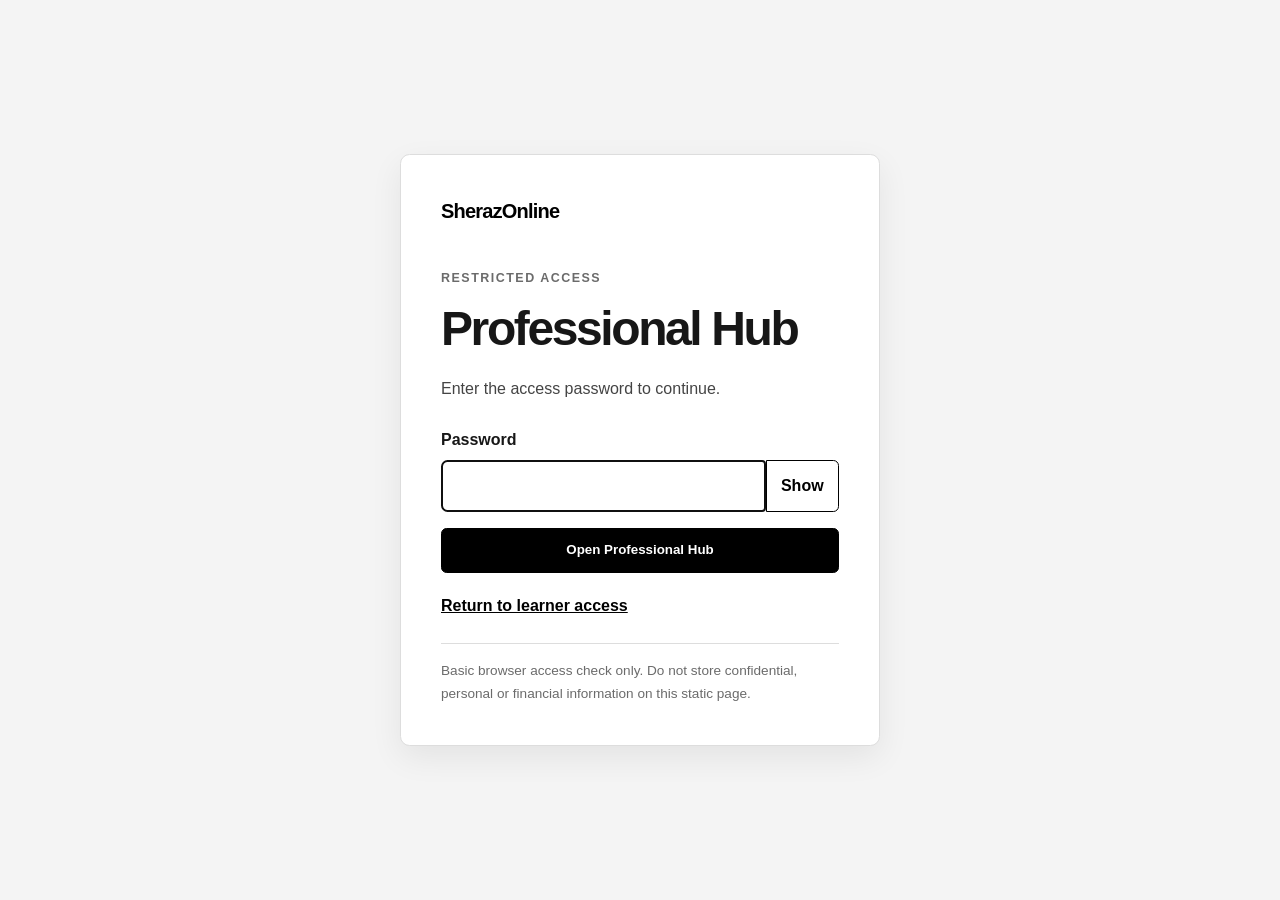
==== commit da2f1961: "Rebuild SherazOnline as a clean responsive site" ====
--- a/private.html
+++ b/private.html
@@ -1,586 +1,235 @@
-<!DOCTYPE html>
+<!doctype html>
 <html lang="en-GB">
 <head>
-    <meta charset="UTF-8">
-
-    <meta
-        name="viewport"
-        content="width=device-width, initial-scale=1.0"
-    >
-
-    <meta
-        name="robots"
-        content="noindex, nofollow, noarchive"
-    >
-
+    <!-- Standard document and responsive-layout settings. -->
+    <meta charset="utf-8">
+    <meta name="viewport" content="width=device-width, initial-scale=1">
+
+    <!-- Do not describe protected content in detail in public metadata. -->
     <meta
         name="description"
-        content="Private professional projects and platforms managed by Sheraz Cheema."
+        content="Password-protected professional hub for SherazOnline."
     >
 
-    <title>Private Professional Hub | SherazOnline</title>
-
-    <link rel="stylesheet" href="./css/style.css">
-    <script src="./js/private.js" defer></script>
+    <title>Professional Hub | SherazOnline</title>
+
+    <!-- Use the shared design, navigation script and access-check script. -->
+    <link rel="stylesheet" href="css/style.css">
+    <script src="js/main.js" defer></script>
+    <script src="js/private.js" defer></script>
 </head>
 
-<body class="private-page">
-
-    <a class="skip-link" href="#main-content">
-        Skip to main content
-    </a>
-
-    <!-- Password screen -->
-    <section
-        id="login-screen"
-        class="private-login"
-        aria-labelledby="login-title"
-    >
-        <div class="private-login-card">
-
-            <a class="private-brand" href="./index.html">
+<body class="protected-page">
+    <!--
+        Password screen shown before the professional content.
+        The script compares a SHA-256 hash and never stores plain text.
+    -->
+    <section id="login-screen" class="login-screen" aria-labelledby="login-title">
+        <div class="login-card">
+            <a class="brand" href="index.html">SherazOnline</a>
+            <p class="eyebrow">Restricted access</p>
+            <h1 id="login-title">Professional Hub</h1>
+            <p>Enter the access password to continue.</p>
+
+            <!-- The form is processed locally by js/private.js. -->
+            <form id="password-form" class="password-form">
+                <label for="access-password">Password</label>
+
+                <div class="password-row">
+                    <input
+                        id="access-password"
+                        name="password"
+                        type="password"
+                        autocomplete="current-password"
+                        required
+                        aria-describedby="password-error"
+                    >
+                    <button id="toggle-password" type="button">Show</button>
+                </div>
+
+                <!-- JavaScript reveals this message after an incorrect entry. -->
+                <p id="password-error" class="form-error" role="alert" hidden>
+                    Incorrect password. Please try again.
+                </p>
+
+                <button class="button button-dark button-full" type="submit">
+                    Open Professional Hub
+                </button>
+            </form>
+
+            <a class="back-link" href="index.html">Return to learner access</a>
+
+            <!-- Explain the limits of a static browser-only password. -->
+            <p class="security-note">
+                Basic browser access check only. Do not store confidential,
+                personal or financial information on this static page.
+            </p>
+        </div>
+    </section>
+
+    <!-- Everything in this wrapper stays hidden until access is granted. -->
+    <div id="protected-content" hidden>
+        <!-- Accessibility shortcut for keyboard and screen-reader users. -->
+        <a class="skip-link" href="#main-content">Skip to main content</a>
+
+    <!-- Shared header displayed after the access check succeeds. -->
+    <header class="site-header">
+        <div class="container header-inner">
+            <a class="brand" href="index.html" aria-label="SherazOnline home">
                 SherazOnline
             </a>
 
-            <p class="eyebrow">Restricted Access</p>
-
-            <h1 id="login-title">
-                Private Professional Hub
-            </h1>
-
-            <p>
-                Enter the access password to view Sheraz's professional
-                projects, platforms and developer links.
-            </p>
-
-            <form id="password-form" class="password-form">
-
-                <div class="form-group">
-                    <label for="access-password">
-                        Password
-                    </label>
-
-                    <div class="password-field">
-                        <input
-                            id="access-password"
-                            name="password"
-                            type="password"
-                            autocomplete="current-password"
-                            required
-                            aria-describedby="password-error"
-                        >
-
-                        <button
-                            id="toggle-password"
-                            class="password-toggle"
-                            type="button"
-                            aria-label="Show password"
-                        >
-                            Show
-                        </button>
-                    </div>
-                </div>
-
-                <p
-                    id="password-error"
-                    class="form-error"
-                    role="alert"
-                    hidden
+            <button
+                class="menu-button"
+                type="button"
+                aria-expanded="false"
+                aria-controls="main-menu"
+            >
+                Menu
+            </button>
+
+            <nav id="main-menu" class="main-menu" aria-label="Main navigation">
+                <a href="index.html">Learner Access</a>
+                <a href="#projects">Projects</a>
+                <a href="#services">Services</a>
+                <a href="#profile">Profile</a>
+                <button id="lock-page" class="nav-button" type="button">
+                    Lock page
+                </button>
+            </nav>
+        </div>
+    </header>
+
+    <main id="main-content">
+        <!-- Professional introduction. -->
+        <section class="hero">
+            <div class="container narrow">
+                <p class="eyebrow">Professional hub</p>
+                <h1>Teaching, technology and practical digital services</h1>
+                <p class="lead">
+                    An overview of education, technology, business and community
+                    projects developed and managed by Sheraz Cheema.
+                </p>
+                <a class="button button-dark" href="#projects">View projects</a>
+            </div>
+        </section>
+
+        <!-- Public project links. Each opens in a separate tab safely. -->
+        <section id="projects" class="section">
+            <div class="container">
+                <div class="section-heading">
+                    <p class="eyebrow">Projects</p>
+                    <h2>Platforms and services</h2>
+                    <p>Selected work across learning, tuition and technology.</p>
+                </div>
+
+                <div class="card-grid">
+                    <article class="card">
+                        <p class="card-label">Learning platform</p>
+                        <h3>HAiBL</h3>
+                        <p>Courses, quizzes, resources and learner progress tracking.</p>
+                        <a class="text-link" href="https://hai-bl.com/" target="_blank" rel="noopener noreferrer">Visit HAiBL</a>
+                    </article>
+
+                    <article class="card">
+                        <p class="card-label">Tuition service</p>
+                        <h3>MathsTutorHelp</h3>
+                        <p>Maths tuition, revision programmes and structured support.</p>
+                        <a class="text-link" href="https://mathstutorhelp.com/" target="_blank" rel="noopener noreferrer">Visit MathsTutorHelp</a>
+                    </article>
+
+                    <article class="card">
+                        <p class="card-label">Online courses</p>
+                        <h3>TableTopLearning</h3>
+                        <p>Structured courses with practical resources and tutor support.</p>
+                        <a class="text-link" href="https://tabletoplearning.com/" target="_blank" rel="noopener noreferrer">Visit TableTopLearning</a>
+                    </article>
+
+                    <article class="card">
+                        <p class="card-label">Technology services</p>
+                        <h3>Zaktec Solutions</h3>
+                        <p>Web development for educators, organisations and businesses.</p>
+                        <a class="text-link" href="https://www.zaktecsolutions.com/" target="_blank" rel="noopener noreferrer">Visit Zaktec Solutions</a>
+                    </article>
+
+                    <article class="card">
+                        <p class="card-label">Community platform</p>
+                        <h3>ConnectMuslim</h3>
+                        <p>A platform for participation, learning and local connections.</p>
+                        <a class="text-link" href="https://connectmuslim.com/" target="_blank" rel="noopener noreferrer">Visit ConnectMuslim</a>
+                    </article>
+
+                    <article class="card">
+                        <p class="card-label">Development profile</p>
+                        <h3>GitHub</h3>
+                        <p>Source code, static websites and development projects.</p>
+                        <a class="text-link" href="https://github.com/zaktec" target="_blank" rel="noopener noreferrer">View GitHub</a>
+                    </article>
+                </div>
+            </div>
+        </section>
+
+        <!-- Short service summary kept deliberately simple. -->
+        <section id="services" class="section section-soft">
+            <div class="container">
+                <div class="section-heading">
+                    <p class="eyebrow">Services</p>
+                    <h2>Areas of expertise</h2>
+                </div>
+
+                <div class="card-grid">
+                    <article class="card">
+                        <h3>Maths and computing education</h3>
+                        <p>Teaching, tuition, course planning and learner support.</p>
+                    </article>
+                    <article class="card">
+                        <h3>Web development</h3>
+                        <p>Fast, accessible and maintainable websites.</p>
+                    </article>
+                    <article class="card">
+                        <h3>Education technology</h3>
+                        <p>Digital learning, online delivery and platform guidance.</p>
+                    </article>
+                </div>
+            </div>
+        </section>
+
+        <!-- Professional biography and external profile. -->
+        <section id="profile" class="section">
+            <div class="container narrow">
+                <p class="eyebrow">Profile</p>
+                <h2>About Sheraz</h2>
+                <p class="lead">
+                    I am a mathematics and computer science educator, tutor,
+                    web developer and business owner with more than 15 years of
+                    experience in education.
+                </p>
+                <a
+                    class="button button-dark"
+                    href="https://www.linkedin.com/in/sherazcheema1/"
+                    target="_blank"
+                    rel="noopener noreferrer"
                 >
-                    Incorrect password. Please try again.
-                </p>
-
-                <button
-                    class="button button-primary button-full"
-                    type="submit"
-                >
-                    Access Professional Hub
-                </button>
-
-            </form>
-
-            <a class="back-home-link" href="./index.html">
-                ← Return to public website
-            </a>
-
-            <p class="private-notice">
-                This page uses a basic browser-based access check and should
-                not contain confidential or sensitive information.
-            </p>
-
+                    View LinkedIn profile
+                </a>
+            </div>
+        </section>
+    </main>
+
+    <!-- Shared footer. -->
+    <footer class="site-footer">
+        <div class="container footer-inner">
+            <p>&copy; <span data-current-year>2026</span> SherazOnline</p>
+            <a href="index.html">Learner Access</a>
         </div>
-    </section>
-
-    <!-- Protected page content -->
-    <div id="protected-content" hidden>
-
-        <header class="site-header">
-            <div class="container header-inner">
-
-                <a class="site-logo" href="./index.html">
-                    SherazOnline
-                </a>
-
-                <button
-                    class="menu-toggle"
-                    type="button"
-                    aria-expanded="false"
-                    aria-controls="primary-navigation"
-                >
-                    Menu
-                </button>
-
-                <nav
-                    id="primary-navigation"
-                    class="primary-navigation"
-                    aria-label="Private professional navigation"
-                >
-                    <ul>
-                        <li>
-                            <a href="./index.html">Public Home</a>
-                        </li>
-
-                        <li>
-                            <a href="#projects">Projects</a>
-                        </li>
-
-                        <li>
-                            <a href="#services">Services</a>
-                        </li>
-
-                        <li>
-                            <a href="#profile">Profile</a>
-                        </li>
-                    </ul>
-                </nav>
-
-                <button
-                    id="lock-page"
-                    class="button button-small button-secondary"
-                    type="button"
-                >
-                    Lock Page
-                </button>
-
-            </div>
-        </header>
-
-        <main id="main-content">
-
-            <!-- Hero -->
-            <section class="page-hero private-hero">
-                <div class="container page-hero-content">
-
-                    <p class="eyebrow">
-                        Private Professional Hub
-                    </p>
-
-                    <h1>
-                        Projects, platforms and professional work
-                    </h1>
-
-                    <p class="hero-text">
-                        A central overview of the education, technology,
-                        business and community projects developed and managed
-                        by Sheraz Cheema.
-                    </p>
-
-                    <div class="button-group">
-                        <a class="button button-primary" href="#projects">
-                            View Projects
-                        </a>
-
-                        <a class="button button-secondary" href="#services">
-                            View Services
-                        </a>
-                    </div>
-
-                </div>
-            </section>
-
-            <!-- Projects -->
-            <section id="projects" class="section">
-                <div class="container">
-
-                    <div class="section-heading">
-                        <p class="eyebrow">
-                            Projects & Platforms
-                        </p>
-
-                        <h2>
-                            Professional projects
-                        </h2>
-
-                        <p>
-                            Each project represents a different area of my
-                            teaching, technology, business or community work.
-                        </p>
-                    </div>
-
-                    <div class="card-grid">
-
-                        <!-- HAiBL -->
-                        <article class="project-card">
-                            <div class="card-label">
-                                Learning Platform
-                            </div>
-
-                            <h3>HAiBL</h3>
-
-                            <p>
-                                A learning platform for learner accounts,
-                                courses, quizzes, resources and progress
-                                tracking.
-                            </p>
-
-                            <p class="project-role">
-                                <strong>My role:</strong>
-                                Founder and developer
-                            </p>
-
-                            <div class="card-actions">
-                                <a
-                                    class="button button-primary"
-                                    href="https://hai-bl.com/login"
-                                    target="_blank"
-                                    rel="noopener noreferrer"
-                                >
-                                    Student Login
-                                </a>
-
-                                <a
-                                    class="button button-secondary"
-                                    href="https://hai-bl.com/"
-                                    target="_blank"
-                                    rel="noopener noreferrer"
-                                >
-                                    Visit Website
-                                </a>
-                            </div>
-                        </article>
-
-                        <!-- MathsTutorHelp -->
-                        <article class="project-card">
-                            <div class="card-label">
-                                Tuition Service
-                            </div>
-
-                            <h3>MathsTutorHelp</h3>
-
-                            <p>
-                                Maths tuition, group classes, revision
-                                programmes and structured support for secondary
-                                school learners.
-                            </p>
-
-                            <p class="project-role">
-                                <strong>My role:</strong>
-                                Founder and lead tutor
-                            </p>
-
-                            <div class="card-actions">
-                                <a
-                                    class="button button-primary"
-                                    href="https://mathstutorhelp.com/"
-                                    target="_blank"
-                                    rel="noopener noreferrer"
-                                >
-                                    Visit Website
-                                </a>
-
-                                <a
-                                    class="button button-secondary"
-                                    href="https://hai-bl.com/login"
-                                    target="_blank"
-                                    rel="noopener noreferrer"
-                                >
-                                    Learner Login
-                                </a>
-                            </div>
-                        </article>
-
-                        <!-- TableTopLearning -->
-                        <article class="project-card">
-                            <div class="card-label">
-                                Online Courses
-                            </div>
-
-                            <h3>TableTopLearning</h3>
-
-                            <p>
-                                Structured online courses with clear learning
-                                pathways, practical resources and tutor
-                                support.
-                            </p>
-
-                            <p class="project-role">
-                                <strong>My role:</strong>
-                                Founder and course developer
-                            </p>
-
-                            <div class="card-actions">
-                                <a
-                                    class="button button-primary"
-                                    href="https://tabletoplearning.com/"
-                                    target="_blank"
-                                    rel="noopener noreferrer"
-                                >
-                                    Visit Website
-                                </a>
-
-                                <a
-                                    class="button button-secondary"
-                                    href="https://hai-bl.com/login"
-                                    target="_blank"
-                                    rel="noopener noreferrer"
-                                >
-                                    Learner Login
-                                </a>
-                            </div>
-                        </article>
-
-                        <!-- Zaktec Solutions -->
-                        <article class="project-card">
-                            <div class="card-label">
-                                Technology Services
-                            </div>
-
-                            <h3>Zaktec Solutions</h3>
-
-                            <p>
-                                Web development and practical technology
-                                solutions for educators, organisations and
-                                small businesses.
-                            </p>
-
-                            <p class="project-role">
-                                <strong>My role:</strong>
-                                Founder and web developer
-                            </p>
-
-                            <div class="card-actions">
-                                <a
-                                    class="button button-primary"
-                                    href="https://www.zaktecsolutions.com/"
-                                    target="_blank"
-                                    rel="noopener noreferrer"
-                                >
-                                    Visit Website
-                                </a>
-                            </div>
-                        </article>
-
-                        <!-- ConnectMuslim -->
-                        <article class="project-card">
-                            <div class="card-label">
-                                Community Platform
-                            </div>
-
-                            <h3>ConnectMuslim</h3>
-
-                            <p>
-                                A community-focused platform supporting local
-                                participation, learning and meaningful
-                                connections.
-                            </p>
-
-                            <p class="project-role">
-                                <strong>My role:</strong>
-                                Founder and product developer
-                            </p>
-
-                            <div class="card-actions">
-                                <a
-                                    class="button button-primary"
-                                    href="https://connectmuslim.com/"
-                                    target="_blank"
-                                    rel="noopener noreferrer"
-                                >
-                                    Visit Website
-                                </a>
-                            </div>
-                        </article>
-
-                        <!-- GitHub -->
-                        <article class="project-card">
-                            <div class="card-label">
-                                Development Profile
-                            </div>
-
-                            <h3>GitHub</h3>
-
-                            <p>
-                                Selected source code, static websites,
-                                experiments and ongoing development projects.
-                            </p>
-
-                            <p class="project-role">
-                                <strong>Focus:</strong>
-                                HTML, CSS, JavaScript and web applications
-                            </p>
-
-                            <div class="card-actions">
-                                <a
-                                    class="button button-secondary"
-                                    href="https://github.com/zaktec"
-                                    target="_blank"
-                                    rel="noopener noreferrer"
-                                >
-                                    View GitHub Profile
-                                </a>
-                            </div>
-                        </article>
-
-                    </div>
-                </div>
-            </section>
-
-            <!-- Services -->
-            <section id="services" class="section section-soft">
-                <div class="container">
-
-                    <div class="section-heading">
-                        <p class="eyebrow">
-                            Professional Services
-                        </p>
-
-                        <h2>
-                            Areas of expertise
-                        </h2>
-
-                        <p>
-                            Services combining teaching experience, technical
-                            knowledge and practical project development.
-                        </p>
-                    </div>
-
-                    <div class="service-grid">
-
-                        <article class="service-card">
-                            <h3>Maths and Computing Education</h3>
-
-                            <p>
-                                Tuition, classroom teaching, course planning,
-                                coding instruction and learner support.
-                            </p>
-                        </article>
-
-                        <article class="service-card">
-                            <h3>Web Development</h3>
-
-                            <p>
-                                Fast, accessible and maintainable websites for
-                                education providers, businesses and community
-                                organisations.
-                            </p>
-                        </article>
-
-                        <article class="service-card">
-                            <h3>Education Technology Consultancy</h3>
-
-                            <p>
-                                Guidance on digital learning, learning
-                                platforms, online course delivery and
-                                educational resources.
-                            </p>
-                        </article>
-
-                    </div>
-                </div>
-            </section>
-
-            <!-- Professional profile -->
-            <section id="profile" class="section">
-                <div class="container about-layout">
-
-                    <div>
-                        <p class="eyebrow">
-                            Professional Profile
-                        </p>
-
-                        <h2>
-                            Teaching, technology and business
-                        </h2>
-                    </div>
-
-                    <div class="about-content">
-                        <p>
-                            I am a mathematics and computer science educator,
-                            tutor, web developer and business owner with more
-                            than 15 years of experience in education.
-                        </p>
-
-                        <p>
-                            My work focuses on clear learning experiences,
-                            practical digital services and technology that is
-                            simple to manage and maintain.
-                        </p>
-
-                        <div class="button-group">
-                            <a
-                                class="button button-primary"
-                                href="https://www.linkedin.com/in/sherazcheema1/"
-                                target="_blank"
-                                rel="noopener noreferrer"
-                            >
-                                View LinkedIn Profile
-                            </a>
-
-                            <a
-                                class="button button-secondary"
-                                href="./index.html"
-                            >
-                                Visit Public Website
-                            </a>
-                        </div>
-                    </div>
-
-                </div>
-            </section>
-
-        </main>
-
-        <footer class="site-footer">
-            <div class="container footer-inner">
-
-                <p>
-                    &copy;
-                    <span id="current-year">2026</span>
-                    SherazOnline. Private Professional Hub.
-                </p>
-
-                <nav aria-label="Footer navigation">
-                    <ul>
-                        <li>
-                            <a href="./index.html">Public Home</a>
-                        </li>
-
-                        <li>
-                            <a href="#projects">Projects</a>
-                        </li>
-
-                        <li>
-                            <a
-                                href="https://www.linkedin.com/in/sherazcheema1/"
-                                target="_blank"
-                                rel="noopener noreferrer"
-                            >
-                                LinkedIn
-                            </a>
-                        </li>
-                    </ul>
-                </nav>
-
-            </div>
-        </footer>
-
+    </footer>
     </div>
 
+    <!-- Visitors need JavaScript because it performs the access check. -->
     <noscript>
-        <div class="noscript-message">
-            JavaScript must be enabled to access this page.
-        </div>
+        <p class="noscript-message">
+            JavaScript must be enabled to open the Professional Hub.
+        </p>
     </noscript>
-
 </body>
 </html>
--- a/css/style.css
+++ b/css/style.css
@@ -1,436 +1,467 @@
-/* ==================================================
-   1. WEBSITE VARIABLES
-   These values control the main website appearance.
-   ================================================== */
-
+/*
+   SherazOnline shared stylesheet
+   ----------------------------------------------------------
+   This one file styles both index.html and private.html.
+   The design is intentionally simple, responsive and easy to edit.
+*/
+
+/* Reusable colours, sizes and spacing values. */
 :root {
-    /* Main colours */
-    --background: #000000;
-    --surface: #111111;
-    --surface-light: #191919;
-    --text: #ffffff;
-    --text-muted: #bdbdbd;
-    --border: #333333;
-    --button-background: #ffffff;
-    --button-text: #000000;
-    --error: #ff8080;
-
-    /* Page sizing */
-    --container-width: 1050px;
-
-    /* Reusable styling */
-    --radius: 8px;
-    --spacing-section: 70px;
-}
-
-
-/* ==================================================
-   2. BASIC RESET
-   Removes inconsistent browser spacing.
-   ================================================== */
-
+    --black: #000000;
+    --near-black: #171717;
+    --text: #444444;
+    --muted: #6b6b6b;
+    --background: #ffffff;
+    --soft-background: #f4f4f4;
+    --border: #dddddd;
+    --focus: #ffbf47;
+    --radius: 0.6rem;
+    --container: 72rem;
+    --shadow: 0 0.7rem 2rem rgba(0, 0, 0, 0.07);
+}
+
+/* Make element widths include their padding and borders. */
 *,
 *::before,
 *::after {
     box-sizing: border-box;
 }
 
+/* Enable smooth anchor scrolling using the correct CSS spelling. */
 html {
-    /* Smoothly scrolls to sections */
     scroll-behavior: smooth;
 }
 
+/* Set the global page appearance. */
 body {
+    min-height: 100vh;
     margin: 0;
-    background-color: var(--background);
+    background: var(--background);
     color: var(--text);
     font-family: Arial, Helvetica, sans-serif;
-    line-height: 1.6;
-}
-
-a {
-    color: inherit;
-}
-
-button,
-input {
-    font: inherit;
-}
-
-
-/* ==================================================
-   3. SHARED PAGE LAYOUT
-   ================================================== */
-
-/* Centres content and limits its width */
+    font-size: 1rem;
+    line-height: 1.65;
+}
+
+/* Keep headings bold, dark and compact. */
+h1,
+h2,
+h3 {
+    margin-top: 0;
+    color: var(--near-black);
+    line-height: 1.15;
+}
+
+h1 {
+    margin-bottom: 1.25rem;
+    font-size: clamp(2.4rem, 7vw, 4.8rem);
+    letter-spacing: -0.05em;
+}
+
+h2 {
+    margin-bottom: 1rem;
+    font-size: clamp(1.8rem, 4vw, 2.8rem);
+    letter-spacing: -0.03em;
+}
+
+h3 {
+    margin-bottom: 0.75rem;
+    font-size: 1.35rem;
+}
+
+p {
+    margin-top: 0;
+}
+
+/* Give keyboard users a visible focus indicator. */
+a:focus-visible,
+button:focus-visible {
+    outline: 0.2rem solid var(--focus);
+    outline-offset: 0.2rem;
+}
+
+/* Limit content width and add safe space beside the viewport. */
 .container {
-    width: min(90%, var(--container-width));
+    width: min(calc(100% - 2rem), var(--container));
     margin-inline: auto;
 }
 
-/* Used for narrower text sections */
-.narrow-container {
-    max-width: 750px;
-}
-
-/* Standard spacing for sections */
-.section {
-    padding-block: var(--spacing-section);
-}
-
-/* Gives selected sections a slightly lighter background */
-.alternate-section {
-    background-color: var(--surface);
-}
-
-/* Centres text */
+/* Use a narrower line length for text-heavy sections. */
+.narrow {
+    max-width: 48rem;
+}
+
+/* Centre only the sections that deliberately use centred text. */
 .centre-text {
     text-align: center;
 }
 
-
-/* ==================================================
-   4. HEADER AND NAVIGATION
-   ================================================== */
-
+/* Hidden until focused, then visible at the top-left. */
+.skip-link {
+    position: fixed;
+    z-index: 2000;
+    top: 0.75rem;
+    left: 0.75rem;
+    padding: 0.75rem 1rem;
+    transform: translateY(-150%);
+    background: var(--black);
+    color: #ffffff;
+    text-decoration: none;
+}
+
+.skip-link:focus {
+    transform: translateY(0);
+}
+
+/* Sticky white header with a subtle lower border. */
 .site-header {
     position: sticky;
+    z-index: 1000;
     top: 0;
-    z-index: 100;
-    background-color: var(--background);
     border-bottom: 1px solid var(--border);
-}
-
-.header-content {
-    min-height: 75px;
+    background: rgba(255, 255, 255, 0.97);
+}
+
+.header-inner {
+    min-height: 4.5rem;
+    display: flex;
+    align-items: center;
+    gap: 1.25rem;
+}
+
+/* The requested black brand treatment. */
+.brand,
+.brand:visited,
+.brand:hover {
+    color: var(--black);
+    font-size: 1.25rem;
+    font-weight: 900;
+    letter-spacing: -0.04em;
+    text-decoration: none;
+}
+
+/* Desktop navigation sits at the right side of the header. */
+.main-menu {
+    display: flex;
+    align-items: center;
+    gap: 0.25rem;
+    margin-left: auto;
+}
+
+.main-menu a {
+    padding: 0.55rem 0.75rem;
+    border-radius: 0.35rem;
+    color: var(--near-black);
+    font-weight: 700;
+    text-decoration: none;
+}
+
+.main-menu a:hover {
+    background: var(--soft-background);
+}
+
+/* The menu button is only shown on smaller screens. */
+.menu-button {
+    display: none;
+    margin-left: auto;
+    padding: 0.55rem 0.85rem;
+    border: 1px solid var(--black);
+    border-radius: 0.35rem;
+    background: #ffffff;
+    color: var(--black);
+    cursor: pointer;
+    font: inherit;
+    font-weight: 700;
+}
+
+/* The lock button looks like a navigation item but remains a real button. */
+.nav-button {
+    padding: 0.55rem 0.75rem;
+    border: 1px solid var(--black);
+    border-radius: 0.35rem;
+    background: var(--black);
+    color: #ffffff;
+    cursor: pointer;
+    font: inherit;
+    font-weight: 700;
+}
+
+/* Full-screen password area shown before the protected content. */
+.login-screen {
+    min-height: 100vh;
+    display: grid;
+    place-items: center;
+    padding: 1rem;
+    background: var(--soft-background);
+}
+
+/* Compact white password card with the requested black brand. */
+.login-card {
+    width: min(100%, 30rem);
+    padding: clamp(1.5rem, 5vw, 2.5rem);
+    border: 1px solid var(--border);
+    border-radius: var(--radius);
+    background: #ffffff;
+    box-shadow: var(--shadow);
+}
+
+.login-card .brand {
+    display: inline-block;
+    margin-bottom: 2.5rem;
+}
+
+.login-card h1 {
+    font-size: clamp(2rem, 7vw, 3rem);
+}
+
+/* Password form elements are grouped for clear keyboard navigation. */
+.password-form {
+    margin-top: 1.5rem;
+}
+
+.password-form label {
+    display: block;
+    margin-bottom: 0.4rem;
+    color: var(--near-black);
+    font-weight: 800;
+}
+
+.password-row {
+    display: flex;
+}
+
+.password-row input {
+    min-width: 0;
+    flex: 1;
+    padding: 0.75rem;
+    border: 1px solid #999999;
+    border-radius: 0.35rem 0 0 0.35rem;
+    font: inherit;
+}
+
+.password-row button {
+    padding-inline: 0.9rem;
+    border: 1px solid var(--black);
+    border-radius: 0 0.35rem 0.35rem 0;
+    background: #ffffff;
+    color: var(--black);
+    cursor: pointer;
+    font: inherit;
+    font-weight: 700;
+}
+
+.button-full {
+    width: 100%;
+    margin-top: 1rem;
+}
+
+.form-error {
+    margin: 0.75rem 0 0;
+    color: #b42318;
+    font-weight: 700;
+}
+
+.back-link {
+    display: inline-block;
+    margin-top: 1.25rem;
+    color: var(--black);
+    font-weight: 700;
+}
+
+.security-note {
+    margin: 1.5rem 0 0;
+    padding-top: 1rem;
+    border-top: 1px solid var(--border);
+    color: var(--muted);
+    font-size: 0.85rem;
+}
+
+.noscript-message {
+    margin: 0;
+    padding: 1rem;
+    background: #fff4e5;
+    color: #713b00;
+    text-align: center;
+    font-weight: 700;
+}
+
+/* Ensure the HTML hidden attribute always wins over component layout. */
+[hidden] {
+    display: none !important;
+}
+
+/* Large introductory area shared by both pages. */
+.hero {
+    padding-block: clamp(4.5rem, 10vw, 8rem);
+    border-bottom: 1px solid var(--border);
+    background: linear-gradient(135deg, #ffffff, #eeeeee);
+}
+
+.lead {
+    max-width: 43rem;
+    margin-bottom: 1.75rem;
+    font-size: clamp(1.05rem, 2vw, 1.25rem);
+}
+
+.eyebrow,
+.card-label {
+    color: var(--muted);
+    font-size: 0.78rem;
+    font-weight: 800;
+    letter-spacing: 0.12em;
+    text-transform: uppercase;
+}
+
+/* Standard vertical spacing for content sections. */
+.section {
+    padding-block: clamp(4rem, 8vw, 6rem);
+}
+
+.section-soft {
+    background: var(--soft-background);
+}
+
+.section-heading {
+    max-width: 42rem;
+    margin-bottom: 2rem;
+}
+
+/* Responsive cards: three columns by default. */
+.card-grid {
+    display: grid;
+    grid-template-columns: repeat(3, minmax(0, 1fr));
+    gap: 1.25rem;
+}
+
+/* A two-card row uses two equal columns. */
+.card-grid.two-columns {
+    grid-template-columns: repeat(2, minmax(0, 1fr));
+}
+
+.card {
+    min-width: 0;
+    padding: 1.5rem;
+    border: 1px solid var(--border);
+    border-radius: var(--radius);
+    background: #ffffff;
+    box-shadow: var(--shadow);
+}
+
+.card p:last-of-type {
+    margin-bottom: 1.25rem;
+}
+
+/* Shared button style, using black for the main brand action. */
+.button {
+    display: inline-flex;
+    min-height: 2.8rem;
+    align-items: center;
+    justify-content: center;
+    padding: 0.7rem 1.1rem;
+    border: 1px solid transparent;
+    border-radius: 0.35rem;
+    font-weight: 800;
+    line-height: 1.2;
+    text-align: center;
+    text-decoration: none;
+}
+
+.button-dark,
+.button-dark:visited {
+    border-color: var(--black);
+    background: var(--black);
+    color: #ffffff;
+}
+
+.button-dark:hover {
+    background: #333333;
+}
+
+/* Text links are strong enough to remain obvious without another button. */
+.text-link {
+    color: var(--black);
+    font-weight: 800;
+    text-underline-offset: 0.2rem;
+}
+
+/* Dark footer with a compact responsive layout. */
+.site-footer {
+    padding-block: 1.75rem;
+    background: var(--black);
+    color: #ffffff;
+}
+
+.footer-inner {
     display: flex;
     align-items: center;
     justify-content: space-between;
-    gap: 20px;
-}
-
-/* Website name */
-.logo {
-    font-size: 21px;
-    font-weight: bold;
-    text-decoration: none;
-}
-
-/* Desktop navigation */
-.main-menu {
-    display: flex;
-    align-items: center;
-    gap: 20px;
-}
-
-.main-menu a {
-    color: var(--text);
-    text-decoration: none;
-}
-
-.main-menu a:hover {
-    color: var(--text-muted);
-}
-
-/* Mobile menu button hidden on desktop */
-.menu-button {
-    display: none;
-    padding: 9px 14px;
-    background: transparent;
-    color: var(--text);
-    border: 1px solid var(--border);
-    border-radius: var(--radius);
-    cursor: pointer;
-}
-
-/* Button inside the private navigation */
-.nav-button {
-    padding: 9px 14px;
-    background-color: var(--button-background);
-    color: var(--button-text);
-    border: 0;
-    border-radius: var(--radius);
-    font-weight: bold;
-    cursor: pointer;
-}
-
-
-/* ==================================================
-   5. HERO SECTIONS
-   ================================================== */
-
-.hero {
-    padding: 100px 0 70px;
-    text-align: center;
-}
-
-.hero h1 {
-    max-width: 850px;
-    margin: 0 auto 15px;
-    font-size: clamp(36px, 7vw, 64px);
-    line-height: 1.1;
-}
-
-.hero-text {
-    max-width: 650px;
-    margin: auto;
-    color: var(--text-muted);
-    font-size: 18px;
-}
-
-/* Slightly smaller hero on private page */
-.private-hero {
-    padding-bottom: 50px;
-}
-
-/* Small text above major headings */
-.small-heading,
-.card-label {
-    margin-top: 0;
-    color: var(--text-muted);
-    font-size: 13px;
-    font-weight: bold;
-    letter-spacing: 1px;
-    text-transform: uppercase;
-}
-
-
-/* ==================================================
-   6. HEADINGS
-   ================================================== */
-
-.section-heading {
-    margin-bottom: 35px;
-    text-align: center;
-}
-
-.section-heading h2 {
-    margin: 0 0 10px;
-    font-size: clamp(28px, 5vw, 40px);
-}
-
-.section-heading p {
+    gap: 1rem;
+}
+
+.footer-inner p {
     margin: 0;
-    color: var(--text-muted);
-}
-
-h2,
-h3 {
-    line-height: 1.2;
-}
-
-
-/* ==================================================
-   7. CARDS
-   ================================================== */
-
-.card-grid {
-    display: grid;
-    gap: 20px;
-}
-
-/* Used for the two public course cards */
-.two-columns {
-    max-width: 800px;
-    margin-inline: auto;
-}
-
-.card {
-    padding: 28px;
-    background-color: var(--surface);
-    border: 1px solid var(--border);
-    border-radius: var(--radius);
-}
-
-.alternate-section .card {
-    background-color: var(--surface-light);
-}
-
-.card h3 {
-    margin: 0 0 12px;
-    font-size: 23px;
-}
-
-.card p {
-    color: var(--text-muted);
-}
-
-
-/* ==================================================
-   8. BUTTONS AND LINKS
-   ================================================== */
-
-.button {
-    display: inline-block;
-    margin-top: 12px;
-    padding: 12px 20px;
-    background-color: var(--button-background);
-    color: var(--button-text);
-    border: 0;
-    border-radius: var(--radius);
-    font-weight: bold;
-    text-decoration: none;
-    cursor: pointer;
-}
-
-.button:hover,
-.nav-button:hover {
-    background-color: #dddddd;
-}
-
-/* Makes a button fill the password box width */
-.full-button {
-    width: 100%;
-}
-
-.text-link {
-    display: inline-block;
-    margin-top: 12px;
-    color: var(--text-muted);
-}
-
-
-/* ==================================================
-   9. PASSWORD SCREEN
-   ================================================== */
-
-/* Covers the full browser window */
-.password-screen {
-    min-height: 100vh;
-    display: flex;
-    align-items: center;
-    justify-content: center;
-    padding: 25px;
-}
-
-/* Password form card */
-.password-box {
-    width: 100%;
-    max-width: 390px;
-    padding: 35px;
-    background-color: var(--surface);
-    border: 1px solid var(--border);
-    border-radius: var(--radius);
-    text-align: center;
-}
-
-.password-box h1 {
-    margin: 0 0 10px;
-}
-
-.password-box p {
-    color: var(--text-muted);
-}
-
-/* Password label */
-.password-box label {
-    display: block;
-    margin-top: 20px;
-    text-align: left;
-    font-weight: bold;
-}
-
-/* Password field */
-.password-box input {
-    width: 100%;
-    margin: 8px 0 5px;
-    padding: 13px;
-    background-color: #ffffff;
-    color: #000000;
-    border: 0;
-    border-radius: var(--radius);
-}
-
-/* Space reserved for an error message */
-.error-message {
-    min-height: 25px;
-    color: var(--error) !important;
-}
-
-/* Private content is hidden before login */
-.private-content {
-    display: none;
-}
-
-
-/* ==================================================
-   10. FOOTER
-   ================================================== */
-
-.site-footer {
-    padding: 28px 0;
-    border-top: 1px solid var(--border);
-}
-
-.footer-content {
-    display: flex;
-    align-items: center;
-    justify-content: space-between;
-    gap: 20px;
-}
-
-.footer-content p {
-    margin: 0;
-    color: var(--text-muted);
-}
-
-.footer-content a {
-    color: var(--text-muted);
-}
-
-
-/* ==================================================
-   11. TABLET AND DESKTOP LAYOUT
-   ================================================== */
-
-@media (min-width: 700px) {
-    /* Three cards across on larger screens */
+}
+
+.site-footer a {
+    color: #ffffff;
+    font-weight: 700;
+}
+
+/* Tablet layout uses two cards per row. */
+@media (max-width: 56rem) {
     .card-grid {
-        grid-template-columns: repeat(3, 1fr);
-    }
-
-    /* Keeps public learner cards as two columns */
-    .two-columns {
-        grid-template-columns: repeat(2, 1fr);
-    }
-}
-
-
-/* ==================================================
-   12. MOBILE LAYOUT
-   ================================================== */
-
-@media (max-width: 699px) {
-    /* Displays the mobile menu button */
+        grid-template-columns: repeat(2, minmax(0, 1fr));
+    }
+
     .menu-button {
-        display: block;
-    }
-
-    /* Hides navigation until JavaScript opens it */
+        display: inline-block;
+    }
+
+    .header-inner {
+        flex-wrap: wrap;
+        padding-block: 0.75rem;
+    }
+
     .main-menu {
+        width: 100%;
         display: none;
-        position: absolute;
-        top: 75px;
-        right: 5%;
-        left: 5%;
-        padding: 20px;
-        background-color: var(--surface);
-        border: 1px solid var(--border);
-        border-radius: var(--radius);
-    }
-
-    /* JavaScript adds this class */
+        flex-direction: column;
+        align-items: stretch;
+        margin-left: 0;
+        padding-bottom: 0.5rem;
+    }
+
+    /* JavaScript adds this class when the menu is open. */
     .main-menu.is-open {
-        display: grid;
-        gap: 15px;
-    }
-
-    .hero {
-        padding-top: 70px;
-    }
-
-    .footer-content {
+        display: flex;
+    }
+
+    .main-menu a {
+        background: var(--soft-background);
+    }
+
+    .nav-button {
+        width: 100%;
+        text-align: left;
+    }
+}
+
+/* Phone layout uses one card per row and a stacked footer. */
+@media (max-width: 40rem) {
+    .card-grid,
+    .card-grid.two-columns {
+        grid-template-columns: 1fr;
+    }
+
+    .footer-inner {
+        align-items: flex-start;
         flex-direction: column;
-        text-align: center;
-    }
-}
+    }
+}
+
+/* Respect users who ask their device to reduce movement. */
+@media (prefers-reduced-motion: reduce) {
+    html {
+        scroll-behavior: auto;
+    }
+}
